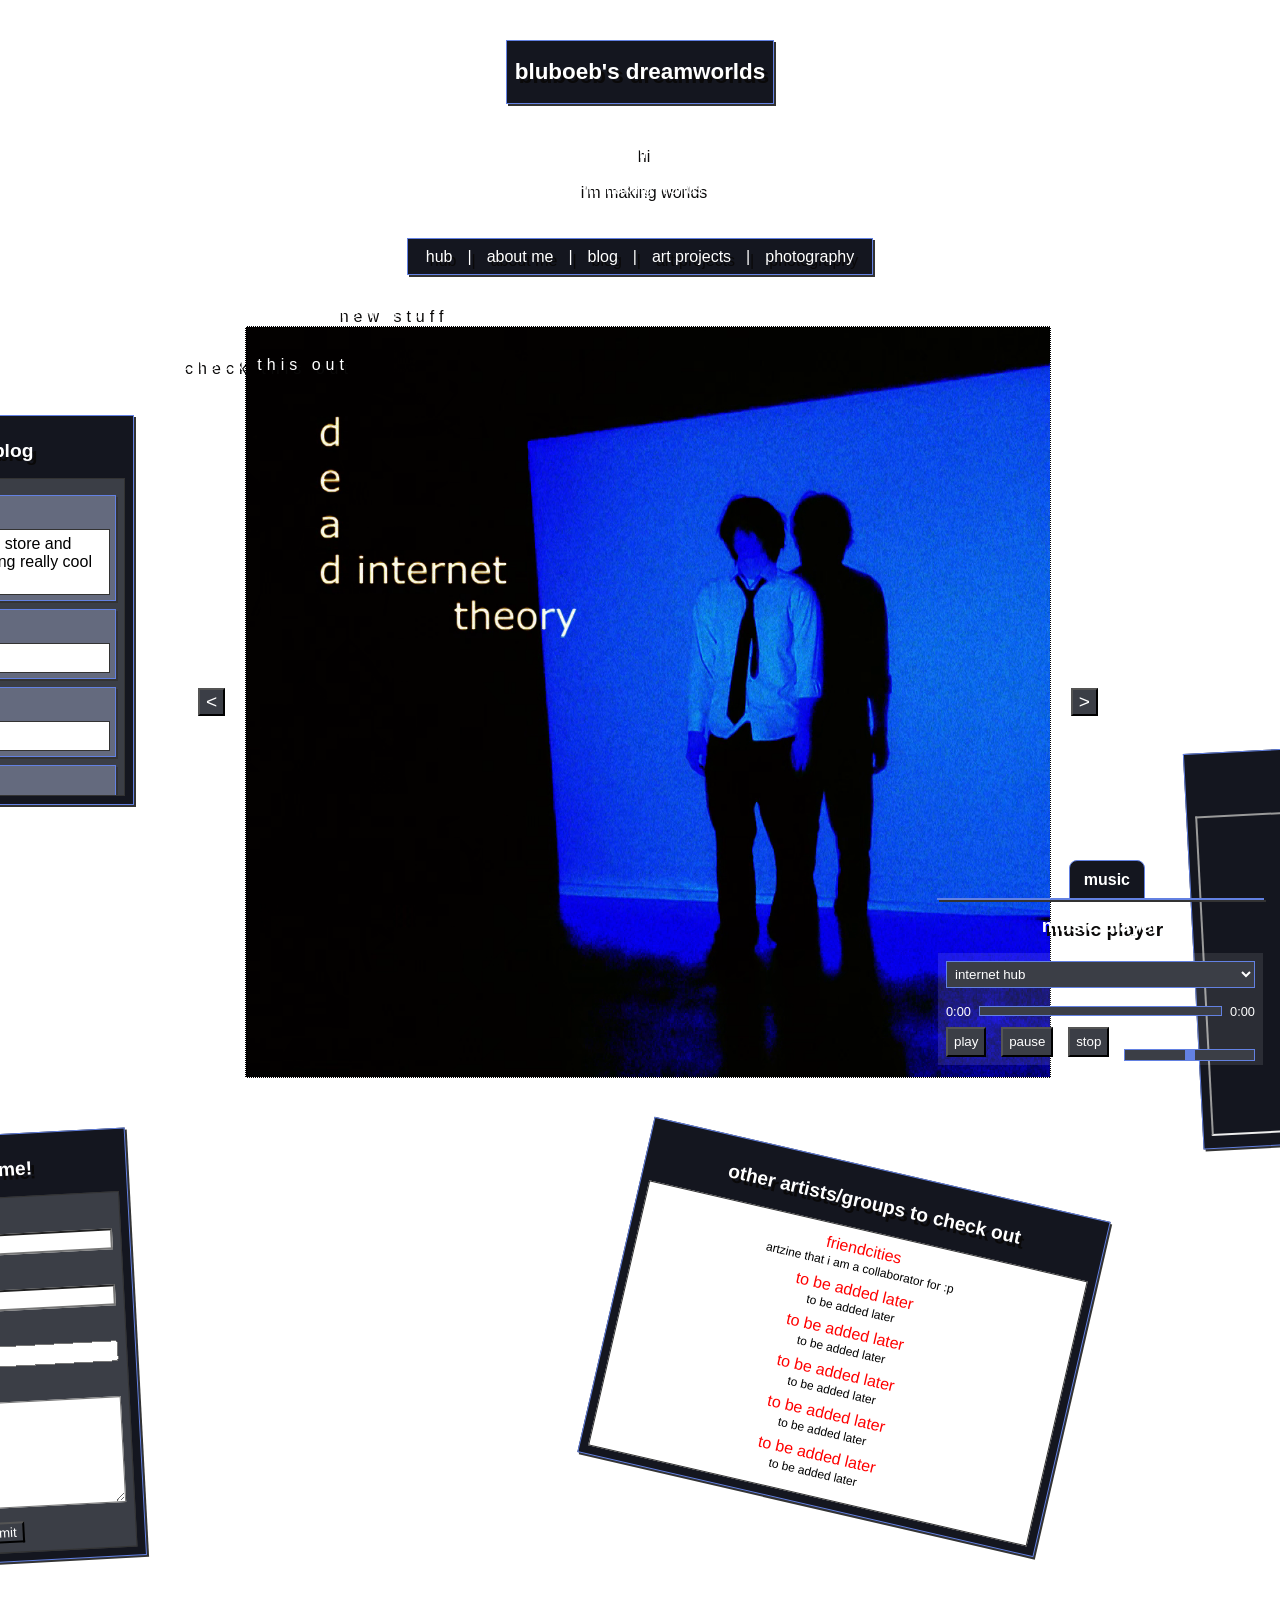
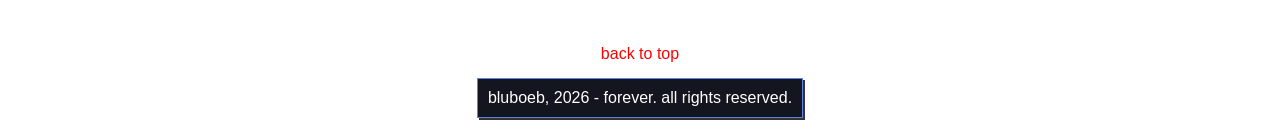
==== index.html @ 15909e3d "initial commit" ====
<!doctype html>
<html lang="en">
    <head>
        <meta charset="utf-8">  
        <meta name="viewport" content="width=device-width,initial-scale=1.0">
        <title>bluboeb's dreamworlds</title>
        <link rel="stylesheet" href="hub.css">
        <script src="https://iframe.chat/scripts/main.min.js"></script>
        <script src="backgrounds.js"></script>
        <script src="musicplayer.js"></script>
        <script src="carousel.js"></script>
    </head>
    <body>
        <header class="simplecontainer">
            <a href="index.html">
                <h1>bluboeb's dreamworlds</h1>
            </a>
        </header>

        <p class="text">
            hi<br><br>
            i'm making worlds
        </p>

        <nav class="simplecontainer">
            <ul>
                <li><a href="index.html">hub</a></li>
                <li>|</li>
                <li><a href="aboutme.html">about me</a></li>
                <li>|</li>
                <li><a href="blog.html">blog</a></li>
                <li>|</li>
                <li><a href="artprojects.html">art projects</a></li>
                <li>|</li>
                <li><a href="photography.html">photography</a></li>
            </ul>
        </nav>

        <main>

            <section id="microblog" class="simplecontainer">
                <h2>microblog</h2>
                <div id="posts" class="content">
                    <div class="entry">
                        <p class="date"">03-26-26</p>
                        <p class="entrycontent">today i went to the store and found out something really cool :)</p>
                    </div>
                    <div class="entry">
                        <p class="date"">03-26-26</p>
                        <p class="entrycontent">i'm making worlds</p>
                    </div>
                    <div class="entry">
                        <p class="date"">03-26-26</p>
                        <p class="entrycontent">i'm making worlds</p>
                    </div>
                    <div class="entry">
                        <p class="date"">03-26-26</p>
                        <p class="entrycontent">i'm making worlds</p>
                    </div>
                    <div class="entry">
                        <p class="date"">03-26-26</p>
                        <p class="entrycontent">i'm making worlds</p>
                    </div>
                </div>
            </section>

            <p id="announcementtext1" class="text announcementtext">new stuff</p>
            <p id="announcementtext2" class="text announcementtext">check this out</p>

            <section id="announcements">
                <button id="slideLeft" class="arrow"><</button>
                <div id="carousel" class="poster">
                    <a href="https://youtu.be/CR_JFgO11Qw" target="_blank" rel="noopener noreferrer"><img id="dit" class="slide" src="assets/carousel/dit.png"></a>
                    <a href="https://distrokid.com/hyperfollow/crownorthrailwaystation/barren-desert-concrete-spires" target="_blank" rel="noopener noreferrer"><img id="bdcs" class="slide" src="assets/carousel/bdcs.jpg"></a>
                </div>
                <button id="slideRight" class="arrow">></button>
            </section>

            <section id="comments" class="simplecontainer">
                <h2>comments</h2>
                <div id="content">
                    <script>
                        chattable.initialize({
                            stylesheet: "chattable.css"
                        });
                    </script>
                    <iframe title="chat" src="https://iframe.chat/embed?chat=bluboebchatsitesupersecretchat" id="chattable"></iframe>

                </div>
            </section>

            <section id="contact" class="simplecontainer">
                <h2>contact me!</h2>
                <div class="content">
                    <form id="contactform" method="post" action="#">
                        <label for="name">name:</label>
                        <input type="text" id="name" name="name" required>

                        <label for="email">email:</label>
                        <input type="email" id="email" name="email" required>

                        <label for="website">website:</label>
                        <input type="url" id="website" name="website">

                        <label for="message">message:</label>
                        <textarea id="message" name="message" rows="2" cols="30" required></textarea>

                        <input type="submit" value="submit">
                    </form>
                </div>
            </section>

            <section id="recommendations" class="simplecontainer">
                <h2>other artists/groups to check out</h2>
                <div class="content">
                    <ul>
                        <li><a href="https://friendcities.art/">friendcities</a></li>
                        <p>artzine that i am a collaborator for :p</p>
                        <li><a href="https://friendcities.art/">to be added later</a></li>
                        <p>to be added later</p>
                        <li><a href="https://friendcities.art/">to be added later</a></li>
                        <p>to be added later</p>
                        <li><a href="https://friendcities.art/">to be added later</a></li>
                        <p>to be added later</p>
                        <li><a href="https://friendcities.art/">to be added later</a></li>
                        <p>to be added later</p>
                        <li><a href="https://friendcities.art/">to be added later</a></li>
                        <p>to be added later</p>
                    </ul>
                </div>
            </section>
        </main>

        <input type="checkbox" id="musicToggle" hidden>
        <label for="musicToggle" id="musicplayer-tab">music</label>

        <section id="musicplayer">
            <h2>music player</h2>
            <div id="content"> 
                <audio id="audio" preload="metadata" tabindex="none"></audio>
                <select id="songSelect">
                    <option value="">select a song</option>
                </select>
                <div id="time-container">
                    <span id="currentTime">0:00</span>
                    <div id="progress-bar"><div id="progress-fill"></div></div>
                    <span id="totalTime">0:00</span>
                </div>
                <div id="player">
                    <button id="play" type="button">play</button>
                    <button id="pause" type="button">pause</button>
                    <button id="stop" type="button">stop</button>
                    <div id="volume-container">
                        <label for="volume">volume</label>
                        <input type="range" id="volume" min="0" max="100" value="50">
                    </div>
                </div>
            </div>  
        </section>

        <footer>
            <a href="#top">back to top</a>
            <section id="footer-content" class="simplecontainer">
                bluboeb, 2026 - forever. all rights reserved.<br>
            </section>
        </footer>
    </body>
</html>
---- hub.css ----
/* ======= general ======= */
body {
    font-family: MS Gothic, WinXP, Tahoma, sans-serif;
    background-image: url('assets/images/woods.jpg');
    background-size: cover;
    background-attachment: fixed;
}

main {
    display: grid;
    width: 100%;
    grid-template-columns: 400px 900px 400px;
    grid-template-rows: 500px 300px 500px;
    column-gap: 3px;
    row-gap: 10px;
    justify-content: center;
    margin: 0 auto;
}

h1 {
    color: #FFF;
    text-align: center;
    text-shadow: 4px 4px #0a0909;
    font-size: 1.4em;
}

h2 {
    color: #FFF;
    text-align: center;
    text-shadow: 4px 4px #0a0909;
    font-size: 1.2em;
}

a {
    text-decoration: none;
    color: #ff0000;
}

input[type="text"],
input[type="email"],
input[type="url"],
textarea  {
    font-family: MS Gothic, WinXP, Tahoma, sans-serif;
}

input[type="submit"], button {
    background: #3b3e46;
    color: #fff;
    font-family: MS Gothic, WinXP, Tahoma, sans-serif;
}

input[type=range] {
    -webkit-appearance: none;
    background-color: #6381e2;
    margin: 10px 0;
    width: 100%;
}

input[type=range]::-webkit-slider-thumb {
    -webkit-appearance: none;
    background: #6381e2;
    height: 10px;
    width: 10px;
}

.text {
    color: #FFF;
    text-align: center;
    text-shadow: 4px 4px #0a0909;
}

/* width */
::-webkit-scrollbar {
  width: 8px;
}

/* Track */
::-webkit-scrollbar-track {
  background: #202127;
}

/* Handle */
::-webkit-scrollbar-thumb {
  background: #41558b;
}

/* Handle on hover */
::-webkit-scrollbar-thumb:hover {
  background: #2e468a;
}

/* ======= header/footer ======= */

header {
    width: fit-content;
    text-align: center;
    margin: 40px auto;
}

nav {
    padding: 10px;
    width: fit-content;
    margin: 40px auto;
}

nav ul {
    list-style-type: none;
    padding-left: 0;
    margin: 0;
    display: flex;
    flex-direction: row;
    flex-wrap: nowrap;
    justify-content: space-around;
}

nav li, nav a {
    text-shadow: 4px 4px #0a0909;
    padding: 5px;
    color:#fff;
}

footer {
    text-align: center;
    width: fit-content;
    margin: 10px auto;   
    color: #fff;
}

/* ======= containers ======= */

.simplecontainer {
    border: 1px solid #6381e2;
    box-shadow: 2px 2px #333;
    padding: 0.2em 0.5em;
    background-color: rgb(20, 22, 31);
    height: fit-content;
}

.content {
    border: 1px solid #333;
    padding: 0.5em;
    background-color: #3b3e46;
}

/* ======= microblog ======= */
.entry {
    font-size: 1em;
    border: 1px solid #6381e2;
    box-shadow: 2px 2px #333;
    padding: 5px 5px;
    margin: 0.5em 0;
    background-color: #646a7e;
}

.date {
    color: #ffffff;
    text-shadow: 4px 4px #0a0909;
    margin: 5px 5px 5px 5px;
    text-align: left;
}

.entrycontent {
    font-size: 1em;
    border: 1px solid #333;
    padding: 5px 5px;
    background-color: #ffffff;
    margin: 0;
}

#microblog {
    width: 275px;
    margin: 0 auto;
    padding: 8px;
    grid-column: 1 / 2;
    grid-row: 1 / 2;
    margin-top: 100px;
}

#posts {
    overflow-y: scroll;
    overflow-x: hidden;
    height: 300px;
}

/* ======= announcement ======= */

.arrow {
    font-size: 1.2em;
    color: #fff;
    user-select: none;  
    background: #3b3e46;
    display: inline-flex;
    align-items: center;
    justify-content: center;
    height: fit-content;
    margin: auto;
}

.arrow:focus {
    outline: none;
}

.slide {
    position: absolute;
    top: 0;
    left: 0;
    width: 100%;
    height: 100%;
    object-fit: cover;
    opacity: 0;
    transition: opacity 0.5s ease;
    pointer-events: none;
}

.slide.active {
    opacity: 1;
    pointer-events: auto;
}

#dit {
    object-fit: cover;
    object-position: -75px;
}

#announcements {
    display: flex;
    flex-direction: row;
    align-items: center;
    justify-content: center;
    gap: 20px;
    width: 100%;
    max-width: 900px;
    margin: 0 auto;
    margin-top: 275px;
    padding: 8px;
    grid-column: 2;
    grid-row: 1;
}

#carousel {
    width: 850px;
    margin: 0 auto;
    overflow: hidden;
    background-color:#040405;
    height: 750px;
    border: 1px dotted #fff;
    /* box-shadow: 1px 1px #fff; */
    position: relative;
}

.announcementtext {
    grid-column: 2;
    grid-row: 1;
    z-index: 1;
    text-align: left;
    margin: auto;
    letter-spacing: 5px;
}

#announcementtext1 {
    position: relative;
    right: 250px;
    bottom: 252px;
}

#announcementtext2 {
    position: relative;
    right: 375px;
    bottom: 200px;
}
/* ======= comments ======= */
#comments {
    position: relative;
    bottom: 80px;
    grid-column: 3;
    grid-row: 2;
    width: fit-content;
    margin: 0 auto;
    padding: 8px;
    margin-left: 100px;
    transform: rotate(-3deg);
}

#chattable {
    width: fit-content;
    height: 300px;
    margin: 0 auto;
    padding: 8px;
}

/* ======= contact ======= */
#contact {
    grid-column: 1;
    grid-row: 3;
    transform: rotate(-3deg);
    width: fit-content;
    margin: 0 auto;
    padding: 8px;
}

#contactform {
    display: grid;
    grid-template-columns: 1fr;
    gap: 0.35em 0;
    align-items: start;
    width: fit-content;
    margin: 0 auto;
    color: #fff;
}

#contactform * {
    margin: 0.1em 0;
}

#contactform textarea {
    min-height: 100px;
    max-height: 500px;
    min-width: fit-content;
    max-width: fit-content;
}

#contactform input[type="text"],
#contactform input[type="email"],
#contactform textarea {
    background-color: #ffffff;
}

#contactform input[type="submit"] {
    justify-self: center;
    margin-top: 0.5em;
}

/* ======= recommendations ======= */
#recommendations {
    transform: rotate(13deg);
    width: 450px;
    grid-column: 2;
    grid-row: 3;
    margin: 30px auto auto 420px;
    padding: 8px;
}

#recommendations li, #recommendations ul {
    list-style-type: none;
    margin: 2px;
    padding-left: 0;
    text-align: center;
}

#recommendations p {
    font-size: 12px;
    margin: 0;
    margin-bottom: 8px;;
}

#recommendations .content {
    background-color: #fff;
}

#footer-content {
    padding: 10px;
    margin: 15px;
}



/* ======= music player ======= */

#musicplayer-tab {
    position: fixed;
    right: 135px;
    bottom: 0;
    z-index: 100;
    cursor: pointer;
    padding: 10px 14px;
    border-radius: 8px 8px 0 0;
    background: rgb(20, 22, 31);
    border: 1px solid #6381e2;
    color: #fff;
    font-weight: 700;
    transition: bottom 0.3s ease;
}

#musicToggle:checked ~ #musicplayer {
    max-height: 160px;
    pointer-events: auto;
}

#musicToggle:checked ~ #musicplayer-tab {
    bottom: 160px;
}

#musicplayer {
    position: fixed;
    right: 16px;
    bottom: 0;
    width: 325px;
    max-height: 0;
    transition: max-height 0.3s ease;
    background: rgba(20, 22, 31);
    border: 1px solid #6381e2;
    box-shadow: 2px 2px #333;
    z-index: 100;
    pointer-events: none;
}

#musicplayer #content {
    padding: 8px;
    background: rgba(255, 255, 255, 0.1);
}

#songSelect {
    width: 100%;
    margin-bottom: 8px;
    background: #3b3e46;
    color: #fff;
    border: 1px solid #6381e2;
    padding: 4px;
    font-family: MS Gothic, WinXP, Tahoma, sans-serif;
}

#progress-bar {
    flex: 1;
    margin: 0 8px;
    height: 8px;
    background: #3b3e46;
    border: 1px solid #6381e2;
    position: relative;
    cursor: pointer;
}

#progress-fill {
    height: 100%;
    background: #6381e2;
    width: 0%;
    transition: width 0.1s ease;
}

#time-container {
    display: flex;
    justify-content: space-between;
    align-items: center;
    margin: 8px 0;
}

#currentTime, #totalTime {
    color: #fff;
    font-size: 0.8em;
    white-space: nowrap;
}

#timeDisplay {
    text-align: center;
    color: #fff;
    font-size: 0.8em;
    margin-top: 4px;
}

#volume {
    width: fit-content;
    margin: 8px 0;
    background: #3b3e46;
    border: 1px solid #6381e2;
}

#player {
    display: flex;
    flex-flow: row;
    justify-content: space-between;
    height: 30px;
}

#volume-container {
    display: flex;
    flex-direction: column;
    justify-content: space-evenly;
}

#volume-container label{
    color: white;
    font-size: 12px;
}
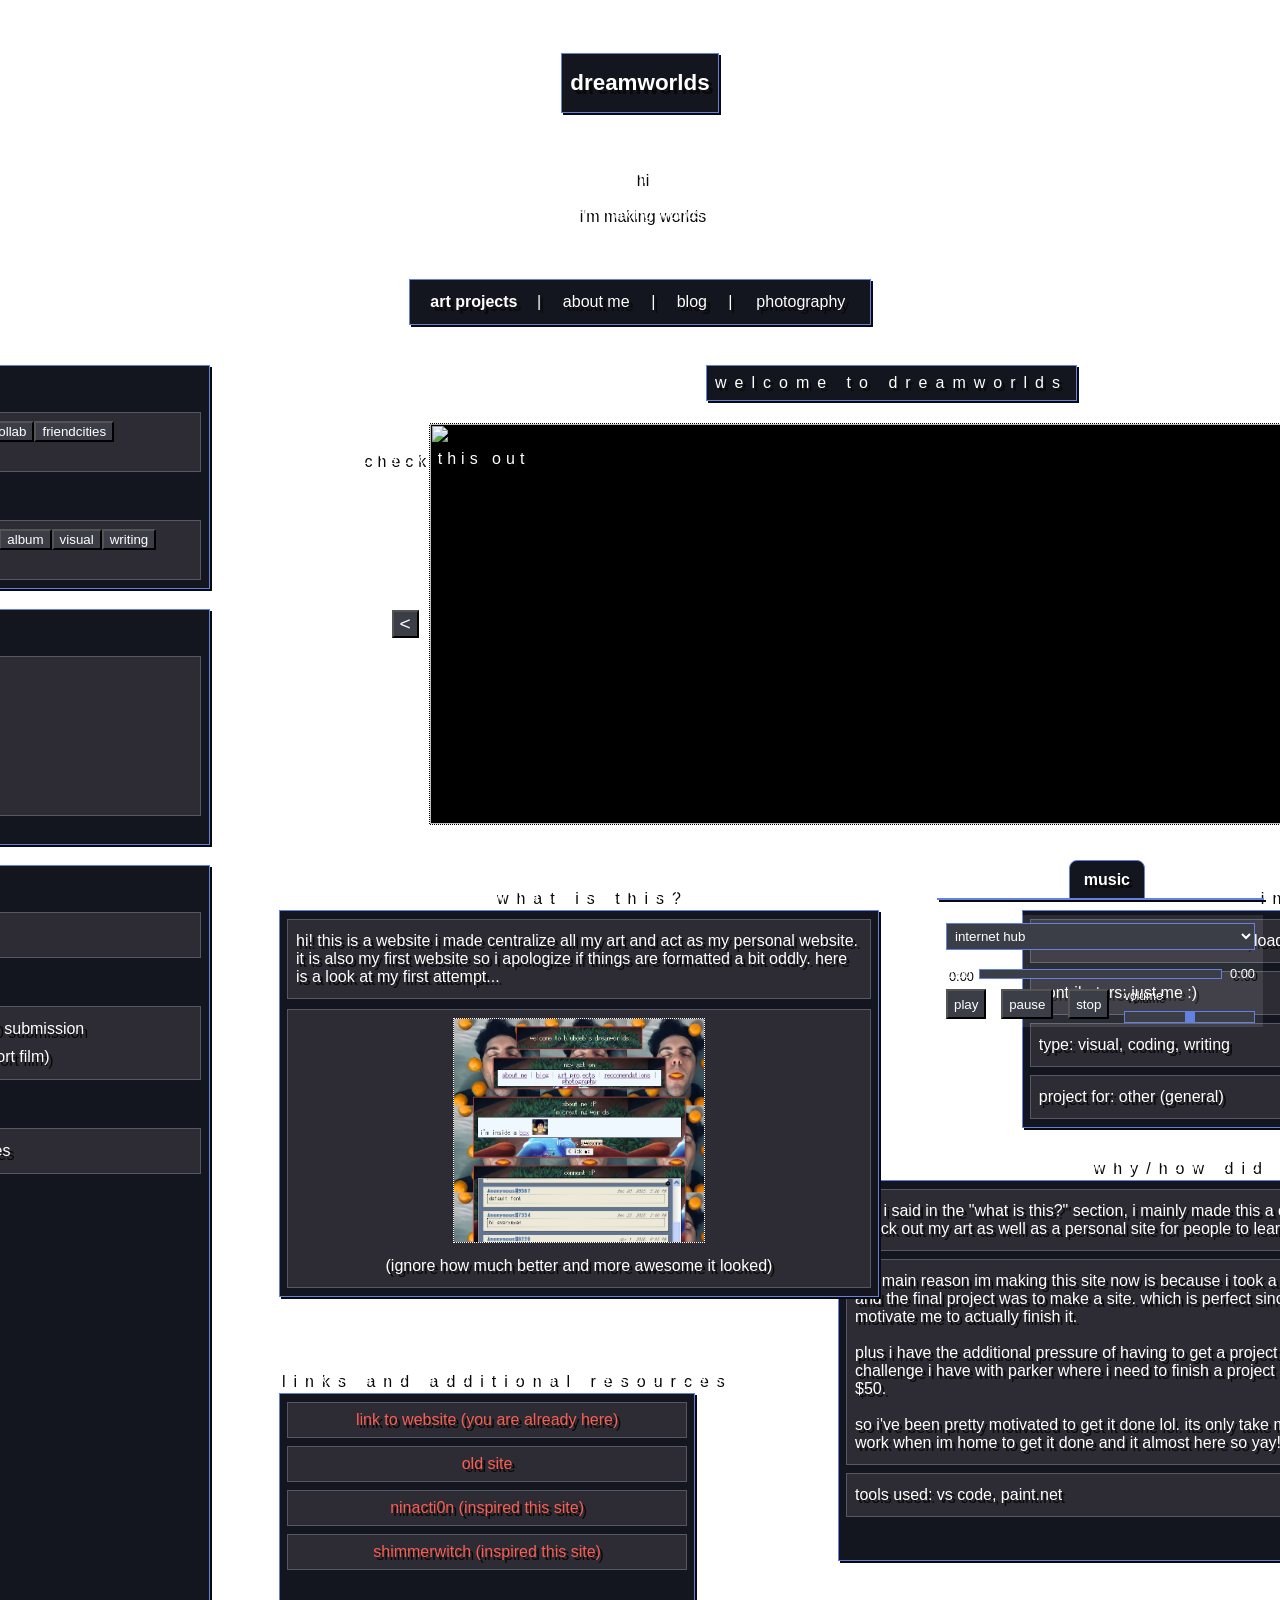
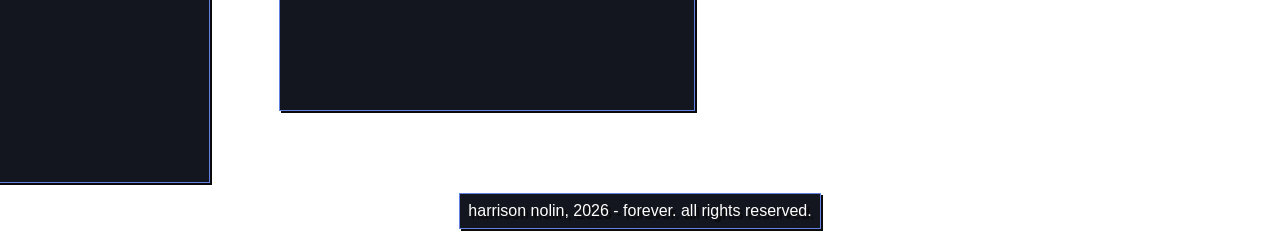
==== commit 676a4745: "finished website" ====
--- a/index.html
+++ b/index.html
@@ -3,19 +3,25 @@
     <head>
         <meta charset="utf-8">  
         <meta name="viewport" content="width=device-width,initial-scale=1.0">
-        <title>bluboeb's dreamworlds</title>
-        <link rel="stylesheet" href="hub.css">
+        <meta name="description" content="welcome to dreamworlds, this page shows off the art projects of harrison nolin">
+        <title>welcome to dreamworlds</title>
+        <link rel="stylesheet" href="general.css">
+        <link rel="stylesheet" href="artprojects.css">
+        <link rel="icon" type="image/png" href="assets/icons/ghslbrighticon.png">
         <script src="https://iframe.chat/scripts/main.min.js"></script>
+        <script src="musicplayer.js"></script>
         <script src="backgrounds.js"></script>
-        <script src="musicplayer.js"></script>
+        <script src="artprojects.js"></script>
         <script src="carousel.js"></script>
+        <script src="openphoto.js"></script>
     </head>
     <body>
-        <header class="simplecontainer">
-            <a href="index.html">
-                <h1>bluboeb's dreamworlds</h1>
-            </a>
-        </header>
+        <a class="headeranchor" href="index.html">
+            <header class="simplecontainer">
+            
+                <h1>dreamworlds</h1>
+            </header>
+        </a>
 
         <p class="text">
             hi<br><br>
@@ -23,119 +29,1083 @@
         </p>
 
         <nav class="simplecontainer">
-            <ul>
-                <li><a href="index.html">hub</a></li>
+            <ul class="linklist">
+                <li><a href="index.html" data-text="art projects"><span class="bold">art projects</span></a></li>
                 <li>|</li>
-                <li><a href="aboutme.html">about me</a></li>
+                <li><a href="aboutme.html" data-text="about me">about me</a></li>
                 <li>|</li>
-                <li><a href="blog.html">blog</a></li>
+                <li><a href="blog.html" data-text="blog">blog</a></li>
                 <li>|</li>
-                <li><a href="artprojects.html">art projects</a></li>
-                <li>|</li>
-                <li><a href="photography.html">photography</a></li>
+                <li><a href="photography.html" data-text="photography">photography</a></li>
             </ul>
         </nav>
 
         <main>
-
-            <section id="microblog" class="simplecontainer">
-                <h2>microblog</h2>
-                <div id="posts" class="content">
-                    <div class="entry">
-                        <p class="date"">03-26-26</p>
-                        <p class="entrycontent">today i went to the store and found out something really cool :)</p>
+            <section id="optionsbar">
+                <section id="filter" class="simplecontainer">
+                    <p>project for:</p>
+                    <div id="projectoptions" class="content buttons">
+                        <button class="project" data-tag="allprojects">all</button>
+                        <button class="project" data-tag="ghsl">greyhillstarslie</button>
+                        <button class="project" data-tag="b43ey">b43ey</button>
+                        <button class="project" data-tag="parkercollab">parker collab</button>
+                        <button class="project" data-tag="friendcities">friendcities</button>
+                        <button class="project" data-tag="cnrs">crow north railway station</button>
+                        <button class="project" data-tag="otherproject">other</button>
                     </div>
-                    <div class="entry">
-                        <p class="date"">03-26-26</p>
-                        <p class="entrycontent">i'm making worlds</p>
+                    <p>type:</p>
+                    <div id="typeoptions" class="content buttons">
+                        <button class="type" data-tag="alltypes">all</button>
+                        <button class="type" data-tag="film">film</button>
+                        <button class="type" data-tag="music">music</button>
+                        <button class="type" data-tag="collaboration">collaboration</button>
+                        <button class="type" data-tag="ep">ep</button>
+                        <button class="type" data-tag="album">album</button>
+                        <button class="type" data-tag="visual">visual</button> 
+                        <button class="type" data-tag="writing">writing</button>
+                        <button class="type" data-tag="coding">coding</button>
+                        <button class="type" data-tag="othertype">other</button>
                     </div>
-                    <div class="entry">
-                        <p class="date"">03-26-26</p>
-                        <p class="entrycontent">i'm making worlds</p>
+                </section>
+
+                <nav id="generalprojects" class="simplecontainer">
+                    <p>current projects</p>
+                    <div id="currentprojects" class="content topdown">
+                        <a class="nav-link" data-target="ghsl">greyhillstarslie</a>
+                        <a class="nav-link" data-target="b43ey">b43ey</a>
+                        <a class="nav-link" data-target="parkercollab"">parker collab</a>
+                        <a class="nav-link" data-target="friendcities"">friendcities</a>
                     </div>
-                    <div class="entry">
-                        <p class="date"">03-26-26</p>
-                        <p class="entrycontent">i'm making worlds</p>
+                </nav>
+
+                <nav id="art" class="simplecontainer">
+                    <p>2026</p>
+                    <div id="2026" class="content topdown">
+                        <!-- not released yet
+                        <a class="nav-link" data-target="2026usfsf" data-project="parkercollab" data-type="film,collaboration">april: untitled science fiction short film</a>
+                        -->
+                        <a class="nav-link" data-target="2026website" data-project="otherproject" data-type="coding,visual,writing">april: website</a>
                     </div>
-                    <div class="entry">
-                        <p class="date"">03-26-26</p>
-                        <p class="entrycontent">i'm making worlds</p>
+
+                    <p>2025</p>
+                    <div id="2025" class="content topdown">
+                        <a class="nav-link" data-target="2025fc10" data-project="friendcities" data-type="visual,writing">december: friendcities volume 10 submission</a>
+                        <a class="nav-link" data-target="2025dit" data-project="parkercollab,dit" data-type="film,collaboration">october: dead internet theory (short film)</a>
                     </div>
-                </div>
+
+                    <p>2024</p>
+                    <div id="2024" class="content topdown">
+                        <a class="nav-link" data-target="2024bdcs" data-project="cnrs" data-type="music,album">july: barren desert, concrete spires</a>   
+                    </div>
+                </nav>
             </section>
 
-            <p id="announcementtext1" class="text announcementtext">new stuff</p>
-            <p id="announcementtext2" class="text announcementtext">check this out</p>
-
-            <section id="announcements">
-                <button id="slideLeft" class="arrow"><</button>
-                <div id="carousel" class="poster">
-                    <a href="https://youtu.be/CR_JFgO11Qw" target="_blank" rel="noopener noreferrer"><img id="dit" class="slide" src="assets/carousel/dit.png"></a>
-                    <a href="https://distrokid.com/hyperfollow/crownorthrailwaystation/barren-desert-concrete-spires" target="_blank" rel="noopener noreferrer"><img id="bdcs" class="slide" src="assets/carousel/bdcs.jpg"></a>
-                </div>
-                <button id="slideRight" class="arrow">></button>
+            <!--start of project pages-->
+
+            
+
+            <section id="ghsl" class="projectdisplay">
+                <div class="miniheader">
+                    <h2 class="title simplecontainer">greyhillstarslie</h2>
+                    <div class="announcements" data-carousel="ghsl">
+                        <button class="slideLeft arrow"><</button>
+                        <div class="carousel poster">
+                            <img src="assets/images/ghslbig.jpg" alt="greyhillstarslie image" class="slide content-image photoopen" onclick="openPhoto(this)">
+                            <img src="photogallery\compressed\DSC01029-compressed.jpg" alt="field" class="slide content-image photoopen" onclick="openPhoto(this)">
+                            <img src="photogallery\compressed\DSC01368-compressed.jpg" alt="field" class="slide content-image photoopen" onclick="openPhoto(this)">
+                            <img src="photogallery\compressed\DSC08170 edit-compressed.jpg" alt="field" class="slide content-image photoopen" onclick="openPhoto(this)">
+                            <img src="photogallery\compressed\DSC01719-compressed.jpg" alt="field" class="slide content-image photoopen" onclick="openPhoto(this)">
+                            <img src="photogallery\compressed\DSC08186 edit-compressed.jpg" alt="field" class="slide content-image photoopen" onclick="openPhoto(this)">
+                            <img src="photogallery\compressed\DSC01155-compressed.jpg" alt="field" class="slide content-image photoopen" onclick="openPhoto(this)">
+                            <img src="photogallery\compressed\DSC01093-compressed.jpg" alt="field" class="slide content-image photoopen" onclick="openPhoto(this)">
+                        
+                        </div>
+                        <button class="slideRight arrow">></button>
+                    </div>
+                </div>
+                <div class="minimain">
+
+
+                    <div class="description">
+                        <h2>what is this?</h2>
+                        <div class="description-container simplecontainer">
+                            <div class="content">
+                                <p>
+                                    this is my current *main* project. mainly its a music project 
+                                    (for which i plan to make at least one album for) 
+                                    but i also plan to create a short film based on the ideas of the project 
+                                    (similar to that of the dead internet theory short film)
+                                </p> 
+                            </div>
+                            <div class="content left">
+                                <p>
+                                    the major themes of the project is infinity vs intimacy 
+                                    in the context of a coming of age story. 
+                                </p> 
+                            </div>
+                            <div class="content left">
+                                <p class="center">art that inspires ghsl</p> 
+                                <ul class="three-column">
+                                    <li>night in the woods</li>
+                                    <li>outer wilds</li>
+                                    <li>donnie darko</li>
+                                    <li>car seat headrest</li>
+                                    <li>asteroid city</li>
+                                    <li>the microphones</li>
+                                    <li>serial experiments lain</li>
+                                </ul>
+                            </div>
+                        </div>
+                    </div>  
+
+                    <div class="info">
+                        <h2>info</h2>
+                        <div class="info-container simplecontainer">
+                            <div class="content">
+                                <p>
+                                    dates: 2023 - current
+                                </p>
+                            </div>
+                            <div class="content">
+                                <p>
+                                    contributors: just me (and lindsey for the blue stars image)                                  
+                                </p>
+                            </div>
+                            <div class="content">
+                                <p>
+                                    project types: music, film, writing, visual                           
+                                </p>
+                            </div>
+                        </div>
+                    </div> 
+                    
+                    <div class="why overlap">
+                        <h2>why/how did you make this?</h2>
+                        <div class="why-container simplecontainer">
+                            <div class="content">
+                                <p>
+                                    i am mainly making this to process my feeling on growing older and reconciling with the
+                                    whole slyvia plath fig tree metaphor. but thats more of a symptom of the greater 
+                                    theme of my work of trying to reconcile everything outside of you against yourself.
+                                </p>
+                                <p>
+                                    i also wanted to make a project that was a bit more representative of me instead of 
+                                    a world i created that i wanted to share. this project is much more personal and 
+                                    autobiographical than other things i have worked on.
+                                </p>
+                            </div>   
+                            <div class="content">
+                                <p>
+                                    for the album im currently studying other artists and making songs without expectations 
+                                    so i can get to the skill level necessary to make the album.
+                                </p>
+                                <p>
+                                    for the short film, i plan on recording it exclusively using webcams over the course
+                                    of a couple months to a year. i had to get a second phone (a prepaid one for $30) to do this, 
+                                    which was fun to set up. once i have enough footage i'll edit it all together in a style similar
+                                    to dog star man (but with sound design).
+                                </p>
+
+                            </div> 
+                            <div class="content">
+                                <p>
+                                    tools used: fl studio, ableton live, premiere pro, obs                                  
+                                </p>
+                            </div>
+                        </div>
+                    </div>  
+
+                    <div class="links">
+                        <h2>links and additional resources</h2>
+                        <div class="links-container simplecontainer">
+                            <div class="content">
+                                <a href="photography.html" data-text="my website" target="_blank">photo gallery (images that inspire ghsl)</a>
+                            </div>
+                        </div>
+                    </div>    
+                </div>
             </section>
 
-            <section id="comments" class="simplecontainer">
-                <h2>comments</h2>
-                <div id="content">
-                    <script>
-                        chattable.initialize({
-                            stylesheet: "chattable.css"
-                        });
-                    </script>
-                    <iframe title="chat" src="https://iframe.chat/embed?chat=bluboebchatsitesupersecretchat" id="chattable"></iframe>
-
+            <section id="b43ey" class="projectdisplay">
+                <div class="miniheader">
+                    <h2 class="title simplecontainer">b43ey</h2>
+                    <img src="assets/images/dit.jpg" alt="clouds in the sky" class="hero photoopen" onclick="openPhoto(this)">
+                </div>
+                <div class="minimain">
+
+
+                    <div class="description">
+                        <h2>what is this?</h2>
+                        <div class="description-container simplecontainer">
+                            <div class="content">
+                                <p>
+                                    b43ey is a conceptual ambient/noise music project focusing on the state of being
+                                    subsumed into infinity and how our consciousness responds to it. 
+                                </p> 
+                            </div>
+                            <div class="content left">
+                                <p>
+                                    the main project 
+                                    of b43ey, dead internet theory, depicts how the human consciousness would experience inside the internet, 
+                                    exploring the loneliness and true weight of exisiting  in a boundless, timeless reality,
+                                    left with only the remnants of the people who used to exist there
+                                </p> 
+                            </div>
+                            <div class="content left">
+                                <p class="center">art that inspires b43ey</p> 
+                                <ul class="three-column">
+                                    <li>pantheon (tv)</li>
+                                    <li>serial experiments lain</li>
+                                    <li>merzbow</li>
+                                    <li>2003 toyota corolla</li>
+                                    <li>belong (music)</li>
+                                    <li>soma</li>
+                                    <li>cowboy bebop</li>
+                                    <li>sonny boy</li>
+                                </ul>
+                            </div>
+                        </div>
+                    </div>  
+
+                    <div class="info">
+                        <h2>info</h2>
+                        <div class="info-container simplecontainer">
+                            <div class="content">
+                                <p>
+                                    dates: 2023 - current
+                                </p>
+                            </div>
+                            <div class="content">
+                                <p>
+                                    contributors: just me :)                                  
+                                </p>
+                            </div>
+                            <div class="content">
+                                <p>
+                                    project types: visual, music, film                        
+                                </p>
+                            </div>
+                        </div>
+                    </div> 
+                    
+                    <div class="why overlap">
+                        <h2>why/how did you make this?</h2>
+                        <div class="why-container simplecontainer">
+                            <div class="content">
+                                <p>
+                                    im mainly making this project as a way to explore the distinct feeling of dreams/infinite 
+                                    reality i get. it also works as a way to explore the idea of dreamworlds, which are realties
+                                    that come into existence via your cognition of them and which are defined by distinct feelings
+                                </p>
+                                <p>
+                                    i also really wanted to make an ambient music project that was less focused on songwriting
+                                    and more on the feeling that came from the texture of the sound
+                                </p>
+                            </div>   
+                            <div class="content">
+                                <p>
+                                    currently, i work by starting with a sample, live signal, or synthesizer and improvise adding
+                                    effects over it in fl studio. i then take this recording and put it into audacity where i chop and
+                                    skew the clip until i like every part of it. after i have a decent amoung of clips i structure them together
+                                </p>
+                                <p>
+                                    i'm also exploring incorporating sstv images into the music somehow to depict how the human consciousness processes (or creates)
+                                    visual information.
+                                </p>
+                            </div> 
+                            <div class="content">
+                                <p>
+                                    tools used: fl studio, ableton                               
+                                </p>
+                            </div>
+                        </div>
+                    </div>  
+
+                    <div class="links">
+                        <h2>links and additional resources</h2>
+                        <div class="links-container simplecontainer">
+                            <div class="content">
+                                <a href="index.html#2025dit" data-text="dead internet theory short film">dead internet theory short film</a>
+                            </div>
+                        </div>
+                    </div>    
                 </div>
             </section>
 
-            <section id="contact" class="simplecontainer">
-                <h2>contact me!</h2>
-                <div class="content">
-                    <form id="contactform" method="post" action="#">
-                        <label for="name">name:</label>
-                        <input type="text" id="name" name="name" required>
-
-                        <label for="email">email:</label>
-                        <input type="email" id="email" name="email" required>
-
-                        <label for="website">website:</label>
-                        <input type="url" id="website" name="website">
-
-                        <label for="message">message:</label>
-                        <textarea id="message" name="message" rows="2" cols="30" required></textarea>
-
-                        <input type="submit" value="submit">
-                    </form>
+            <section id="parkercollab" class="projectdisplay">
+                <div class="miniheader">
+                    <h2 class="title simplecontainer">parker collab</h2>
+                    <img src="assets/images/parkercollab.png" alt="frame from short film we did" class="hero photoopen" onclick="openPhoto(this)">
+                </div>
+                <div class="minimain">
+
+
+                    <div class="description">
+                        <h2>what is this?</h2>
+                        <div class="description-container simplecontainer">
+                            <div class="content">
+                                <p>
+                                    this project encapsulates pretty much everything me and parker work on together 
+                                    as the main goal of these projects is collaboration rather than a larger conceptual
+                                    idea like my other projects.
+                                </p> 
+                            </div>
+                            <div class="content left">
+                                <p>
+                                    this collaboration originally started after parker worked as the lead actor in 
+                                    dead internet theory (short film).  since then we have worked on another short film
+                                    and have attempted to write some songs (not much progress yet though).
+                                </p> 
+                            </div>
+                        </div>
+                    </div>  
+
+                    <div class="info">
+                        <h2>info</h2>
+                        <div class="info-container simplecontainer">
+                            <div class="content">
+                                <p>
+                                    dates: 2025 - current
+                                </p>
+                            </div>
+                            <div class="content">
+                                <p>
+                                    contributors: harrison, parker                               
+                                </p>
+                            </div>
+                            <div class="content">
+                                <p>
+                                    project types: music, film, collaboration                        
+                                </p>
+                            </div>
+                        </div>
+                    </div> 
+                    
+                    <div class="why overlap">
+                        <h2>why/how did you make this?</h2>
+                        <div class="why-container simplecontainer">
+                            <div class="content">
+                                <p>
+                                    most of the art ive created has been a solo endeavor for one reason or another so 
+                                    its been very rewarding as well as challenging to do collaborative work. 
+                                </p>
+                            </div>   
+                            <div class="content">
+                                <p>
+                                    we've tried a bunch of different strategies for collaboration but for right now
+                                    we usually have one person take the creative lead and have the other offer
+                                    support to that idea.
+                                </p>
+                                <p>
+                                    we also typically work on time constraints since we live pretty far 
+                                    apart for the majority of the year which ensures that the projects get done
+                                    and don't get stuck in development hell.
+                                </p>
+                            </div> 
+                            <div class="content">
+                                <p>
+                                    tools used: fl studio, premiere pro, teamwork :)                             
+                                </p>
+                            </div>
+                        </div>
+                    </div>  
+
+                    <div class="links">
+                        <h2>links and additional resources</h2>
+                        <div class="links-container simplecontainer">
+                            <div class="content">
+                                <a href="index.html#2025dit" data-text="dead internet theory short film">dead internet theory short film</a>
+                            </div>
+                        </div>
+                    </div>    
                 </div>
             </section>
 
-            <section id="recommendations" class="simplecontainer">
-                <h2>other artists/groups to check out</h2>
-                <div class="content">
-                    <ul>
-                        <li><a href="https://friendcities.art/">friendcities</a></li>
-                        <p>artzine that i am a collaborator for :p</p>
-                        <li><a href="https://friendcities.art/">to be added later</a></li>
-                        <p>to be added later</p>
-                        <li><a href="https://friendcities.art/">to be added later</a></li>
-                        <p>to be added later</p>
-                        <li><a href="https://friendcities.art/">to be added later</a></li>
-                        <p>to be added later</p>
-                        <li><a href="https://friendcities.art/">to be added later</a></li>
-                        <p>to be added later</p>
-                        <li><a href="https://friendcities.art/">to be added later</a></li>
-                        <p>to be added later</p>
-                    </ul>
-                </div>
+            <section id="friendcities" class="projectdisplay">
+                <div class="miniheader">
+                    <h2 class="title simplecontainer">friendcities</h2>
+                    <img src="assets/images/friendcities.png" alt="friendcities logo" class="hero">
+                </div>
+                <div class="minimain">
+
+                    <div class="description">
+                        <h2>what is this?</h2>
+                        <div class="description-container simplecontainer">
+                            <div class="content">
+                                <p>
+                                    friendcities is an arizona-based art magazine that celebrates art and community that i joined in late 2025
+                                </p> 
+                            </div>
+                            <div class="content left">
+                                <p>
+                                    i mainly contribute photography and some writing to the volumes but the zine also has articles, videos, and interviews to check out as well.
+                                </p> 
+                            </div>
+                            <div class="content">
+                                projects ive done with friendcities
+                                <table id="fctable">
+                                    <tr>   
+                                        <th>vol10</th>
+                                        <th>vol11</th>
+                                        <th>vol12</th>
+                                    </tr>
+                                    <tr>
+                                        <td>contributed a submission</td>
+                                        <td>attended launch party</td>
+                                        <td>tbd</td>
+                                    </tr>
+                                </table>
+                            </div>
+                        </div>
+                    </div>  
+
+                    <div class="info">
+                        <h2>info</h2>
+                        <div class="info-container simplecontainer">
+                            <div class="content">
+                                <p>
+                                    dates: 2025 - current
+                                </p>
+                            </div>
+                            <div class="content">
+                                <p>
+                                    contributors: friendcities (too many names to list)                             
+                                </p>
+                            </div>
+                            <div class="content">
+                                <p>
+                                    project types (what i contribute): visual, writing                  
+                                </p>
+                            </div>
+                        </div>
+                    </div> 
+                    
+                    <div class="why overlap">
+                        <h2>why/how did you make this?</h2>
+                        <div class="why-container simplecontainer">
+                            <div class="content">
+                                <p>
+                                    ive always wanted to be part of a greater community of artists and this has been
+                                    a great opportunity to get that experience.
+                                </p>
+                                <p>
+                                    it also forces me to get more into creating visual works besides the photos i take which
+                                    has been challenging but still fun. its also been nice to make small things that will
+                                    get seen by other people.
+                                </p>
+                            </div>   
+                            <div class="content">
+                                <p>
+                                    for the contributions i typically do, i go into paint.net and arranged photos i've taken along
+                                    with other graphics i make and mess around until it looks okay
+                                </p>
+                                <p>
+                                    i'm also planning on creating submissions for the zine with other people which will make the collaboration
+                                    element even more awesome and fun
+                                </p>
+                            </div> 
+                            <div class="content">
+                                <p>
+                                    tools used: paint.net                          
+                                </p>
+                            </div>
+                        </div>
+                    </div>  
+
+                    <div class="links">
+                        <h2>links and additional resources</h2>
+                        <div class="links-container simplecontainer">
+                            <div class="content">
+                                <a href="https://friendcities.art/" data-text="friendcities site">friendcities site</a>
+                            </div>
+                            <div class="content">
+                                <a href="https://www.instagram.com/friendcities/">friendcities instagram</a>
+                            </div>
+                        </div>
+                    </div>    
+                </div>
+            </section>
+
+            <!-- not released yet
+            <section id="2026usfsf class="projectdisplay visible">
+                
+                <div class="miniheader">
+                    <h2 class="title simplecontainer">welcome to dreamworlds</h2>                    
+                    <div class="announcements" data-carousel="website">
+                        <button class="slideLeft arrow"><</button>
+                        <div class="carousel poster">
+                            <a class="nav-link" data-target="2025dit"><img id="dit-announcment" class="slide" src="assets/carousel/dit.png"></a>
+                            <a class="nav-link" data-target="2024bdcs" data-project="cnrs"><img id="bdcs" class="slide" src="assets/carousel/bdcs.jpg"></a>
+                        </div>
+                        <button class="slideRight arrow">></button>
+                    </div>
+                </div>
+
+                <div class="minimain">
+                    
+                    <p id="announcementtext1" class="text announcementtext">new stuff</p>
+                    <p id="announcementtext2" class="text announcementtext">check this out</p>
+
+                    <div class="description">
+                        <h2>what is this?</h2>
+                        <div class="description-container simplecontainer">
+                            <div class="content">
+                                <p>
+                                    hi! this is a website i made centralize all my art and act as my personal website.  
+                                    it is also my first website so  i apologize if things are formatted a bit oddly. 
+                                    here is a look at my first attempt...
+                                </p> 
+                            </div>
+                            <div class="content">
+                                <img src="assets/contentimages/intro-site.jpg" alt="image of old website" class="content-image photoopen" onclick="openPhoto(this)">
+                                <p>(ignore how much better and more awesome it looked)</p> 
+                            </div>
+                        </div>
+                    </div>  
+
+                    <div class="info">
+                        <h2>info</h2>
+                        <div class="info-container simplecontainer">
+                            <div class="content">
+                                <p>
+                                    dates: 3/31/26 - whenever i upload this lol
+                                </p>
+                            </div>
+                            <div class="content">
+                                <p>
+                                    contributors: just me :)                                  
+                                </p>
+                            </div>
+                            <div class="content">
+                                <p>
+                                    type: visual, coding, writing                             
+                                </p>
+                            </div>
+                            <div class="content">
+                                <p>
+                                    project for: other (general)                                    
+                                </p>
+                            </div>
+                        </div>
+                    </div> 
+                    
+                    <div class="why overlap">
+                        <h2>why/how did you make this?</h2>
+                        <div class="why-container simplecontainer">
+                            <div class="content">
+                                <p>
+                                    like i said in the "what is this?" section, 
+                                    i mainly made this a one-click place for people to 
+                                    check out my art as well as a personal site for people to learn more about me. 
+                                </p>
+                            </div>   
+                            <div class="content">
+                                <p>
+                                    the main reason im making this site now is because i took a web development class for fun 
+                                    and the final project was to make a site. which is perfect since it means i have a 
+                                    deadline to motivate me to actually finish it. 
+                                </p>
+                                <p>
+                                    plus i have the additional pressure of having to get a project out each week due to this 
+                                    challenge i have with parker
+                                    where i need to finish a project every week or i have to pay him $50.
+                                </p>
+                                <p>
+                                    so i've been pretty motivated to get it done lol. its only take me about a week of 
+                                    consistent work when im home to get it done and it almost here so yay!
+                                </p>
+                            </div> 
+                            <div class="content">
+                                <p>
+                                    tools used: vs code, paint.net                                    
+                                </p>
+                            </div>
+                        </div>
+                    </div>  
+
+                    <div class="links">
+                        <h2>links and additional resources</h2>
+                        <div class="links-container simplecontainer">
+                            <div class="content">
+                                <a href="https://bluboeb.neocities.org" data-text="my website" target="_blank">link to project (you are already here)</a>
+                            </div>
+                            <div class="content">
+                                <a href="oldwebsite/oldsite.html" data-text="old site" target="_blank">old site</a>
+                            </div>
+                            <div class="content">
+                                <a href="https://ninacti0n.art/" data-text="old site" target="_blank">ninacti0n (inspired this site)</a>
+                            </div>
+                            <div class="content">
+                                <a href="https://www.shimmerwitch.space/" data-text="old site" target="_blank"> shimmerwitch (inspired this site)</a>
+                            </div>
+                        </div>
+                    </div>    
+                </div>
+                
+            </section>
+            -->
+
+            <section id="2026website" class="projectdisplay visible">
+                
+                <div class="miniheader">
+                    <h2 class="title simplecontainer">welcome to dreamworlds</h2>                    
+                    <div class="announcements" data-carousel="website">
+                        <button class="slideLeft arrow"><</button>
+                        <div class="carousel poster">
+                            <a class="nav-link" data-target="2024bdcs" data-project="cnrs"><img id="bdcs" class="slide" src="assets/images/bdcs.jpg"></a>
+                            <a class="nav-link" data-target="2025dit"><img id="dit-announcment" class="slide" src="assets/images/dit.png"></a>
+                        </div>
+                        <button class="slideRight arrow">></button>
+                    </div>
+                </div>
+
+                <div class="minimain">
+                    
+                    <p id="announcementtext1" class="text announcementtext">new stuff</p>
+                    <p id="announcementtext2" class="text announcementtext">check this out</p>
+
+                    <div class="description">
+                        <h2>what is this?</h2>
+                        <div class="description-container simplecontainer">
+                            <div class="content">
+                                <p>
+                                    hi! this is a website i made centralize all my art and act as my personal website.  
+                                    it is also my first website so  i apologize if things are formatted a bit oddly. 
+                                    here is a look at my first attempt...
+                                </p> 
+                            </div>
+                            <div class="content">
+                                <img src="assets/contentimages/intro-site.jpg" alt="image of old website" id="oldsite" class="content-image photoopen" onclick="openPhoto(this)">
+                                <p>(ignore how much better and more awesome it looked)</p> 
+                            </div>
+                        </div>
+                    </div>  
+
+                    <div class="info">
+                        <h2>info</h2>
+                        <div class="info-container simplecontainer">
+                            <div class="content">
+                                <p>
+                                    dates: 3/31/26 - whenever i upload this lol
+                                </p>
+                            </div>
+                            <div class="content">
+                                <p>
+                                    contributors: just me :)                                  
+                                </p>
+                            </div>
+                            <div class="content">
+                                <p>
+                                    type: visual, coding, writing                             
+                                </p>
+                            </div>
+                            <div class="content">
+                                <p>
+                                    project for: other (general)                                    
+                                </p>
+                            </div>
+                        </div>
+                    </div> 
+                    
+                    <div class="why overlap">
+                        <h2>why/how did you make this?</h2>
+                        <div class="why-container simplecontainer">
+                            <div class="content">
+                                <p>
+                                    like i said in the "what is this?" section, 
+                                    i mainly made this a one-click place for people to 
+                                    check out my art as well as a personal site for people to learn more about me. 
+                                </p>
+                            </div>   
+                            <div class="content">
+                                <p>
+                                    the main reason im making this site now is because i took a web development class for fun 
+                                    and the final project was to make a site. which is perfect since it means i have a 
+                                    deadline to motivate me to actually finish it. 
+                                </p>
+                                <p>
+                                    plus i have the additional pressure of having to get a project out each week due to this 
+                                    challenge i have with parker
+                                    where i need to finish a project every week or i have to pay him $50.
+                                </p>
+                                <p>
+                                    so i've been pretty motivated to get it done lol. its only take me about a week of 
+                                    consistent work when im home to get it done and it almost here so yay!
+                                </p>
+                            </div> 
+                            <div class="content">
+                                <p>
+                                    tools used: vs code, paint.net                                    
+                                </p>
+                            </div>
+                        </div>
+                    </div>  
+
+                    <div class="links">
+                        <h2>links and additional resources</h2>
+                        <div class="links-container simplecontainer">
+                            <div class="content">
+                                <a href="https://bluboeb.neocities.org" data-text="my website" target="_blank">link to website (you are already here)</a>
+                            </div>
+                            <div class="content">
+                                <a href="oldwebsite/oldsite.html" data-text="old site" target="_blank">old site</a>
+                            </div>
+                            <div class="content">
+                                <a href="https://ninacti0n.art/" data-text="old site" target="_blank">ninacti0n (inspired this site)</a>
+                            </div>
+                            <div class="content">
+                                <a href="https://www.shimmerwitch.space/" data-text="old site" target="_blank"> shimmerwitch (inspired this site)</a>
+                            </div>
+                        </div>
+                    </div>    
+                </div>
+                
+            </section>
+
+            <section id="2025fc10" class="projectdisplay">
+                
+                <div class="miniheader">
+                    <h2 class="title simplecontainer">night on the town</h2>
+                    <img src="assets/images/friendcitiesvol10.png" alt="submission for friendcities" class="hero photoopen" onclick="openPhoto(this)">
+                </div>
+
+                <div class="minimain">
+
+                    <div class="description">
+                        <h2>what is this?</h2>
+                        <div class="description-container simplecontainer">
+                            <div class="content left">
+                                <p>
+                                    this is a submission i made for vol 10 of friendcities! 
+                                </p> 
+                                <p>
+                                    the prompt was "night on the town" 
+                                    so i decided to make something that mixed coming-of-age accounts of life
+                                    with the night as a kind of infinity in a way distinct from social infinity. i also mixed it with some light "bending reality
+                                    with your own mind" sci-fi ideas which was inspired by donnie darko and kick the tragedy
+                                    by drop nineteens. which is a world i hope to explore more in later projects.
+                                </p>
+                            </div>
+                        </div>
+                    </div>  
+
+                    <div class="info">
+                        <h2>info</h2>
+                        <div class="info-container simplecontainer">
+                            <div class="content">
+                                <p>
+                                    dates: 12/5/2025
+                                </p>
+                            </div>
+                            <div class="content">
+                                <p>
+                                    contributors: just me :)                                  
+                                </p>
+                            </div>
+                            <div class="content">
+                                <p>
+                                    type: visual, writing                             
+                                </p>
+                            </div>
+                            <div class="content">
+                                <p>
+                                    project for: friendcities                                   
+                                </p>
+                            </div>
+                        </div>
+                    </div> 
+                    
+                    <div class="why overlap">
+                        <h2>why/how did you make this?</h2>
+                        <div class="why-container simplecontainer">
+                            <div class="content">
+                                <p>
+                                    i made this since it was the 10th volume and andrue wanted everyone to 
+                                    contribute for it! i was a bit busy at the time but i was able to get this done
+                                    in a day so it wasn't too much trouble.
+                                </p>
+                                <p>
+                                    it was also fun to make something quickly that wouldn't take me several months 
+                                    of work to do :p. plus i learned a decent bit doing it so my next submission will hopefully
+                                    be much better (im not a big fan of the composition in this one)
+                                </p>
+                            </div>   
+                            <div class="content">
+                                <p>
+                                    i started by finding a photo that i thought would act as a nice background and then blended 
+                                    it with some drawings and other photos. after that i wrote out a bunch of text that felt like
+                                    the image and put it on the left side. lastly i put a datamoshing effect from website (im
+                                    not sure which one but if i find it i'll link it).
+                                </p>
+                            </div> 
+                            <div class="content">
+                                <p>
+                                    tools used: paint.net                                    
+                                </p>
+                            </div>
+                        </div>
+                    </div>  
+
+                    <div class="links">
+                        <h2>links and additional resources</h2>
+                        <div class="links-container simplecontainer">
+                            <div class="content">
+                                <a href="https://friendcities.art/ereader/vol10/vol10" data-text="my website" target="_blank">friendcities vol 10</a>
+                            </div>
+                            <div class="content">
+                                <a href="https://www.instagram.com/p/DTGYfUHklmt/?img_index=1" data-text="old site" target="_blank">instagram post of submission</a>
+                            </div>
+                        </div>
+                    </div>    
+                </div>
+                
+            </section>
+
+            <section id="2025dit" class="projectdisplay">
+                
+                <div class="miniheader">
+                    <h2 class="title simplecontainer">dead internet theory (short film)</h2>                    
+                    <div class="announcements" data-carousel="website">
+                        <button class="slideLeft arrow"><</button>
+                        <div id="ditcarousel" class="carousel poster">
+                            <video class="slide" loop="true" autoplay="autoplay" muted>
+                                <source src="assets/videos/ditclip.mp4" type="video/mp4">
+                            </video>
+                            <iframe class="slide" src="https://www.youtube.com/embed/CR_JFgO11Qw?si=C2qHZnxxq6P68S4F" 
+                            title="dead internet theory" frameborder="0" allow="accelerometer; autoplay; clipboard-write; encrypted-media; 
+                            gyroscope; picture-in-picture; web-share" referrerpolicy="strict-origin-when-cross-origin" allowfullscreen>
+                            </iframe>
+                        </div>
+                        <button class="slideRight arrow">></button>
+                    </div>
+                </div>
+
+                <div class="minimain">
+
+                    <div class="description">
+                        <h2>what is this?</h2>
+                        <div class="description-container simplecontainer">
+                            <div class="content">
+                                <p>
+                                    dead internet theory is a short film based off the b43ey album of the same name. however, its less about computers
+                                    and more about exploring a similar kind of reality to dead internet theory, which means the name is a little off the 
+                                    mark but its okay.
+                                </p>   
+                            </div>
+                            <div class="content">
+                                <p>
+                                    dead internet theory is also the first short film i have done and it came out a lot better than i expected, 
+                                    but i also had experience with all the skills surrounding film (video editing, photography/camera operation, etc). 
+                                    the most valuable lesson i learned from this project is that film can be a very effective way 
+                                    of exploring my ideas while collaborating with others in a way i had not considered before.
+                                </p>   
+                            </div>
+                        </div>
+                    </div>  
+
+                    <div class="info">
+                        <h2>info</h2>
+                        <div class="info-container simplecontainer">
+                            <div class="content">
+                                <p>
+                                    dates: 3/9/25-10/10/25
+                                </p>
+                            </div>
+                            <div class="content">
+                                <p>
+                                    contributors: harrison and parker                               
+                                </p>
+                            </div>
+                            <div class="content">
+                                <p>
+                                    type: film                            
+                                </p>
+                            </div>
+                            <div class="content">
+                                <p>
+                                    project for: parker collab                                 
+                                </p>
+                            </div>
+                        </div>
+                    </div> 
+                    
+                    <div class="why overlap">
+                        <h2>why/how did you make this?</h2>
+                        <div class="why-container simplecontainer">
+                            <div class="content">
+                                <p>
+                                    im not gonna lie the main reason i made this short film is because i was taking an independent film class and need to make an
+                                    experimental short film for the final project. however, along the way, i realized that making short films is actually really fun
+                                    and something i want to do with people way more often.
+                                </p>
+                            </div>   
+                            <div class="content">
+                                <p>
+                                    for the most part this entire project was improvised. i had an idea in my head about how it could go and wanted to try it. i based scenes
+                                    on the environments i had access to and the some technical things i knew i could pull off. the elements i knew before shooting is that
+                                    the blue projector screen represented a kind of init or abstract state, the protagonist needed to wear a dress shirt and look dishelved, and thats
+                                    pretty much it. most of the intentional thematic decisions were done while editing and a lot of them were more informed by feeling that logic.
+                                </p>
+                                <p>
+                                    i also created all the sound for this project in the same workflow as the b43ey project which i think gave the film an interesting atmosphere.
+                                </p>
+                            </div> 
+                            <div class="content">
+                                <p>
+                                    tools used: audacity, fl studio, premiere pro                                  
+                                </p>
+                            </div>
+                        </div>
+                    </div>  
+
+                    <div class="links">
+                        <h2>links and additional resources</h2>
+                        <div class="links-container simplecontainer">
+                            <div class="content">
+                                <a href="https://youtu.be/CR_JFgO11Qw" target="_blank" rel="noopener noreferrer">watch on youtube</a>
+                            </div>
+                        </div>
+                    </div>    
+                </div>
+                
+            </section>
+
+            <section id="2024bdcs" class="projectdisplay">
+                
+                <div class="miniheader">
+                    <h2 class="title simplecontainer">barren desert, concrete spires</h2>
+                    <div id="bdcsheader">                   
+                        <img id="bdcshero" src="assets/images/bdcs.jpg" class="photoopen" onclick="openPhoto(this)">
+                        <iframe id="bdcsplayer" 
+                        src="https://bandcamp.com/EmbeddedPlayer/album=2708162072/size=large/bgcol=333333/linkcol=0f91ff/artwork=none/transparent=true/" seamless>
+                            <a href="https://crownorthrailwaystation.bandcamp.com/album/barren-desert-concrete-spires">
+                                Barren Desert, Concrete Spires by Crow North Railway Station
+                            </a>
+                        </iframe>
+                    </div>
+                </div>
+
+                <div class="minimain">
+
+                    <div class="description">
+                        <h2>what is this?</h2>
+                        <div id="bdcsdescription" class="description-container simplecontainer">
+                            <div class="content">
+                                <p>
+                                    barren desert, concrete spires (bdcs) is not my first music project. however it is the first one that i think is worth listing. the album is
+                                    best described as a high school project. it was incredibly ambitious and emotional therefore i thought necessitated perfection from me. 
+                                    the album was also mainly about a relationship and my reaction to it, which is definitely the most "high school" part of it
+                                </p>   
+                            </div>
+                            <div class="content">
+                                <p>
+                                    as a result of the pressure i put on the album, it took nearly 3 years to complete. i also lacked a lot of the skills necessary 
+                                    to create an album which didn't help. after a while i stopped feeling the emotions of it and just wanted to get it out, which im glad i did
+                                    since now i look back on it in a more positive light as i think it creates a pretty nice atmosphere, decent track variety, and (to me) a very distinct 
+                                    way of telling its story through post rock, field recordings, and ambient music. it does have some pretty big issues, like the mixing
+                                    is extremely hit or miss though since a good 8 months of the album was spent trying to the lo-fi recorded album sound less lo-fi which went
+                                    against my whole vision in the first place. (like seriously one of the major inspirations was have a nice life's deathconsciousness and that
+                                    whole album is horrible quality)
+                                </p>
+                                <p>
+                                    anyways, it marks the start of my more conceptual art and im surprised i didnt play silent hill 2 before i released this because the 
+                                    radio static/barren environment/cyclical imagery is so similar AND the plot follows someone avoiding guilt via self-punishment and descension, like brah.
+                                </p> 
+                            </div>  
+                        </div>
+                    </div>  
+
+                    <div class="info">
+                        <h2>info</h2>
+                        <div class="info-container simplecontainer">
+                            <div class="content">
+                                <p>
+                                    dates: 3/9/25-10/10/25
+                                </p>
+                            </div>
+                            <div class="content">
+                                <p>
+                                    contributors: just me :p                              
+                                </p>
+                            </div>
+                            <div class="content">
+                                <p>
+                                    type: music, album                            
+                                </p>
+                            </div>
+                            <div class="content">
+                                <p>
+                                    project for: crow north railway station                             
+                                </p>
+                            </div>
+                        </div>
+                    </div> 
+                    
+                    <div id="bdcswhy" class="why overlap">
+                        <h2>why/how did you make this?</h2>
+                        <div class="why-container simplecontainer">
+                            <div class="content">
+                                <p>
+                                    i made this album because i had just really into more conceptual music and also had an inner world that i needed to express.
+                                    a distinct memory that inspired the album was when i was driving home from prom with the person the album is mainly about 
+                                    (see why i call this a high school album) while listening to have a nice life's deathconsciousness. in the city i live in there is
+                                    a lot of factories and industrial areas along the edges of the suburban areas and the coldness of that area in the context of night
+                                    gave me the idea of someone descending into a reality created by their self-punishment and isolation. so in a way the album is very
+                                    autobiographical as that effectively what i wanted to do. which is why i decided to give the album a nice ending as i thought there was
+                                    hope at the end of the hardship, which there was.
+                                </p>
+                            </div>   
+                            <div class="content">
+                                <p>
+                                    the development of this album is a real mess since i had no idea what i was doing but generally i would create demos that would inspire narrative
+                                    beats and then those would inspire more demos. i had to brute force my way through most phases of developing the songs since it was my first time doing
+                                    vocals, lyrics, mixing, mastering and all that fun stuff. overall im decently happy with the result and enjoy it for what it is, knowing i learned a lot
+                                    from the experience. plus some sections genuinely are quite good, like the cyclical structure of coyotes, like maybe i was cooking a little bit...
+                                </p>
+                            </div> 
+                            <div class="content">
+                                <p>
+                                    tools used: fl studio, paint.net, audacity                                
+                                </p>
+                            </div>
+                        </div>
+                    </div>  
+
+                    <div id="bdcsinfo" class="links">
+                        <h2>links and additional resources</h2>
+                        <div class="links-container simplecontainer">
+                            <div class="content">
+                                <a href="https://crownorthrailwaystation.bandcamp.com/album/barren-desert-concrete-spires" target="_blank" rel="noopener noreferrer">bandcamp</a>
+                            </div>
+                            <div class="content">
+                                <a href="https://music.apple.com/us/album/barren-desert-concrete-spires/1754933063" target="_blank" rel="noopener noreferrer">apple music</a>
+                            </div>
+                            <div class="content">
+                                <a href="https://open.spotify.com/album/2FSa6ldJxwEywU3bjMNHX0" target="_blank" rel="noopener noreferrer">spotify</a>
+                            </div>
+                            <div class="content">
+                                <a href="https://music.youtube.com/playlist?list=OLAK5uy_mAJ0eZqUPG1TNwwT6NqhN2CN5mnXXQW00" target="_blank" rel="noopener noreferrer">youtube</a>
+                            </div>
+                            <div class="content">
+                                <a href="https://soundcloud.com/crownorthrailwaystation/sets/barren-desert-concrete-spires" target="_blank" rel="noopener noreferrer">soundcloud</a>
+                            </div>
+                        </div>
+                    </div>    
+                </div>
+                
             </section>
         </main>
+            
+        <div id="overlay" onclick="closePhoto()">
+            <img id="overlay-img" src="" onclick="toggleZoom(event)">
+        </div>
+
 
         <input type="checkbox" id="musicToggle" hidden>
         <label for="musicToggle" id="musicplayer-tab">music</label>
 
         <section id="musicplayer">
-            <h2>music player</h2>
+            <p></p>
             <div id="content"> 
                 <audio id="audio" preload="metadata" tabindex="none"></audio>
                 <select id="songSelect">
@@ -159,9 +1129,8 @@
         </section>
 
         <footer>
-            <a href="#top">back to top</a>
             <section id="footer-content" class="simplecontainer">
-                bluboeb, 2026 - forever. all rights reserved.<br>
+                harrison nolin, 2026 - forever. all rights reserved.<br>
             </section>
         </footer>
     </body>
--- a/general.css
+++ b/general.css
@@ -0,0 +1,377 @@
+/* ======= general ======= */
+body {
+    font-family: MS Gothic, WinXP, Tahoma, sans-serif;
+    background-image: url('assets/backgrounds/woods.jpg');
+    background-size: cover;
+    background-attachment: fixed;
+    text-shadow: 3px 3px #0a0909;padding: 5px;
+    color:#fff;
+    display: flex;
+    flex-direction: column;
+
+    cursor: url("assets/cursor/Mystery\ arrow.cur"), auto;
+}
+
+h1 {
+    color: #FFF;
+    text-align: center;
+    text-shadow: 4px 4px #0a0909;
+    font-size: 1.4em;
+    margin: 8px auto;
+}
+
+h2 {
+    color: #FFF;
+    text-align: center;
+    text-shadow: 3px 3px #0a0909;
+    z-index: 1;
+    text-align: left;
+    margin: auto;
+    letter-spacing: 8px;
+    font-size: 16px;
+    font-weight: 100;
+    width: fit-content;
+}
+
+a {
+    text-decoration: none;
+    color: #fc5e53;
+}
+
+a:hover {
+    font-weight: bold;
+}
+
+.headeranchor {
+    width: fit-content;
+    margin: auto;
+}
+
+input[type="text"],
+input[type="email"],
+input[type="url"],
+textarea  {
+    font-family: MS Gothic, WinXP, Tahoma, sans-serif;
+}
+
+input[type="submit"], button {
+    background: #3b3e46;
+    color: #fff;
+    font-family: MS Gothic, WinXP, Tahoma, sans-serif;
+}
+
+input[type=range] {
+    -webkit-appearance: none;
+    background-color: #6381e2;
+    margin: 10px 0;
+    width: 100%;
+}
+
+input[type=date] {
+    -webkit-appearance: none;
+    margin: 10px 0;
+    font-family: MS Gothic, WinXP, Tahoma, sans-serif
+}
+
+input[type=range]::-webkit-slider-thumb {
+    -webkit-appearance: none;
+    background: #6381e2;
+    height: 10px;
+    width: 10px;
+}
+
+p {
+    color: #FFF;
+    text-align: center;
+    text-shadow: 3px 3px #0a0909;
+}
+
+.three-column {
+  columns: 3;
+  -webkit-columns: 3;
+  -moz-columns: 3;
+}
+
+li {
+    padding: 5px;
+}
+
+li a:hover {
+    font-weight: bold;
+}
+
+.bold {
+    font-weight: bold;
+}
+
+/* width */
+::-webkit-scrollbar {
+  width: 8px;
+}
+
+/* Track */
+::-webkit-scrollbar-track {
+  background: #202127;
+}
+
+/* Handle */
+::-webkit-scrollbar-thumb {
+  background: #41558b;
+}
+
+/* Handle on hover */
+::-webkit-scrollbar-thumb:hover {
+  background: #2e468a;
+}
+
+/* ======= header/footer ======= */
+
+header {
+    width: fit-content;
+    text-align: center;
+    margin: 40px auto;
+}
+
+nav {
+    padding: 10px;
+    width: 444px;
+    margin: 40px auto;
+}
+
+
+.linklist {
+    list-style-type: none;
+    padding-left: 0;
+    margin: 0;
+    display: flex;
+    flex-direction: row;
+    flex-wrap: nowrap;
+    justify-content: space-around;
+}
+
+.linklist li {
+    align-self: center;
+    padding: 0;
+}
+
+.linklist li a {
+    display: inline-flex;
+    flex-direction: column;
+    align-items: center;
+    white-space: nowrap;
+}
+
+.linklist li a::after {
+    content: attr(data-text);
+    font-weight: bold;
+    visibility: hidden;
+    height: 0;
+    overflow: hidden;
+    pointer-events: none;
+}
+
+.linklist li a:hover {
+    font-weight: bold;
+}
+
+.linklist li a.active-link {
+    font-weight: bold;
+}
+
+nav a {
+    text-shadow: 4px 4px #0a0909;
+    padding: 5px;
+    color:#fff;
+}
+
+footer {
+    text-align: center;
+    width: fit-content;
+    height: fit-content;
+    margin: 10px auto;   
+    color: #fff;
+}
+
+/* ======= containers ======= */
+
+.simplecontainer {
+    border: 1px solid #6381e2;
+    box-shadow: 2px 2px #0a0a0a;
+    padding: 8px;
+    background-color: rgb(20, 22, 31);
+    height: fit-content;
+}
+
+.simplecontainer p {
+    text-align: left;
+}
+
+.content {
+    border: 1px solid #555764;
+    padding: 0.5em;
+    background-color: #2d2c35;
+}
+
+.content-image {
+    width: 250px;
+    border: 1px dotted #fff;
+    align-self: center;
+    justify-self: center;
+}
+
+.overlap:hover {
+    position: relative;
+    z-index: 9;
+}
+
+/* ======= music player ======= */
+
+#musicplayer-tab {
+    position: fixed;
+    right: 135px;
+    bottom: 0;
+    z-index: 100;
+    cursor: pointer;
+    padding: 10px 14px;
+    border-radius: 8px 8px 0 0;
+    background: rgb(20, 22, 31);
+    border: 1px solid #6381e2;
+    color: #fff;
+    font-weight: 700;
+    transition: bottom 0.3s ease;
+}
+
+#musicToggle:checked ~ #musicplayer {
+    max-height: 120px;
+    pointer-events: auto;
+}
+
+#musicToggle:checked ~ #musicplayer-tab {
+    bottom: 120px;
+}
+
+#musicplayer {
+    position: fixed;
+    right: 16px;
+    bottom: 0;
+    width: 325px;
+    max-height: 0;
+    transition: max-height 0.3s ease;
+    background: rgba(20, 22, 31);
+    border: 1px solid #6381e2;
+    box-shadow: 2px 2px #0a0a0a;
+    z-index: 100;
+    pointer-events: none;
+}
+
+#musicplayer #content {
+    padding: 8px;
+    background: rgba(255, 255, 255, 0.1);
+}
+
+#songSelect {
+    width: 100%;
+    margin-bottom: 8px;
+    background: #3b3e46;
+    color: #fff;
+    border: 1px solid #6381e2;
+    padding: 4px;
+    font-family: MS Gothic, WinXP, Tahoma, sans-serif;
+}
+
+#progress-bar {
+    flex: 1;
+    margin: 0 8px;
+    height: 8px;
+    background: #3b3e46;
+    border: 1px solid #6381e2;
+    position: relative;
+    cursor: pointer;
+}
+
+#progress-fill {
+    height: 100%;
+    background: #6381e2;
+    width: 0%;
+    transition: width 0.1s ease;
+}
+
+#time-container {
+    display: flex;
+    justify-content: space-between;
+    align-items: center;
+    margin: 8px 0;
+}
+
+#currentTime, #totalTime {
+    color: #fff;
+    font-size: 0.8em;
+    white-space: nowrap;
+}
+
+#timeDisplay {
+    text-align: center;
+    color: #fff;
+    font-size: 0.8em;
+    margin-top: 4px;
+}
+
+#volume {
+    width: fit-content;
+    margin: 8px 0;
+    background: #3b3e46;
+    border: 1px solid #6381e2;
+}
+
+#player {
+    display: flex;
+    flex-flow: row;
+    justify-content: space-between;
+    height: 30px;
+}
+
+#volume-container {
+    display: flex;
+    flex-direction: column;
+    justify-content: space-evenly;
+}
+
+#volume-container label{
+    color: white;
+    font-size: 12px;
+}
+
+/* ======= announcement ======= */
+
+.arrow {
+    font-size: 1.2em;
+    color: #fff;
+    user-select: none;  
+    background: #3b3e46;
+    display: inline-flex;
+    align-items: center;
+    justify-content: center;
+    height: fit-content;
+    margin: auto;
+}
+
+.arrow:focus {
+    outline: none;
+}
+
+.slide {
+    position: absolute;
+    top: 0;
+    left: 0;
+    width: 100%;
+    height: 100%;
+    object-fit: cover;
+    opacity: 0;
+    transition: opacity 0.5s ease;
+    pointer-events: none;
+}
+
+.slide.active {
+    opacity: 1;
+    pointer-events: auto;
+}
--- a/artprojects.css
+++ b/artprojects.css
@@ -0,0 +1,520 @@
+/* ======= general ======= */
+
+main {
+    display: grid;
+    width: 100%;
+    grid-template-columns: 500px 1325px;
+    grid-template-rows: 1000px;
+    column-gap: 3px;
+    row-gap: 10px;
+    justify-content: center;
+    margin: 0 auto;
+}
+
+/* ======= openphoto ======= */
+
+#overlay {
+    display: none;
+    position: fixed;
+    top: 0;
+    left: 0;
+    width: 100%;
+    height: 100%;
+    background: rgba(0, 0, 0, 0.85);
+    justify-content: center;
+    align-items: center;
+    z-index: 999;
+}
+
+#overlay.visible {
+    display: flex;
+}
+
+#overlay-img {
+    max-width: 90%;
+    max-height: 90%;
+    object-fit: contain;
+    cursor: zoom-in;
+    transition: transform 0.2s ease;
+}
+
+.photoopen {
+    cursor: pointer;
+}
+
+/* ======= optionsbar ======= */
+
+#optionsbar {
+    grid-column: 1;
+    grid-row: 1 / 4;
+    width: 90%;
+    align-content: center;
+    justify-content: center;
+    justify-self: center;
+    align-self: center;
+    margin: 0 auto;
+
+    display: flex;
+    flex-direction: column;
+    gap: 20px;
+}
+
+#optionsbar p {
+    margin: 0;
+    margin: 10px 0;
+}
+
+button.project.active {
+    border-style: inset;
+}
+
+button.type.active {
+    border-style: inset;
+}
+
+#filter {
+    display: flex;
+    flex-direction: column;
+    gap: 0px;
+    width: 100%;
+    align-self: center;
+    justify-self: center;
+}
+
+.buttons {
+    display: flex;
+    flex-direction: row;
+    flex-wrap: wrap;
+}
+
+#projectoptions {
+    margin-bottom: 10px;
+}
+
+#generalprojects {
+    width: 100%;
+    align-self: center;
+    justify-self: center;
+    margin: 0;
+}
+
+#currentprojects {
+    display: flex;
+    flex-direction: column;
+    gap: 10px;
+}
+
+#oldprojects {
+    display: flex;
+    flex-direction: column;
+    gap: 10px;
+}
+
+.pushright {
+    margin-left: 40px;
+}
+
+.topdown {
+    display: flex;
+    flex-direction: column;
+    margin-bottom: 20px;
+}
+
+#art {
+    width: 100%;
+    height: 900px;
+    align-self: center;
+    margin: 0;
+    overflow-y: scroll;
+    overflow-x: hidden;
+}
+
+/* ======= project template ======= */
+
+.projectdisplay {
+    grid-column: 2;
+    grid-row: 1;
+    display: flex;
+    flex-direction: column;
+    gap: 10px;
+
+    display: none;
+}
+
+/* only show the active one */
+.projectdisplay.visible {
+    display: flex;
+}
+
+.projectdisplay p {
+    margin: 8px 0;
+}
+
+.miniheader {
+    display: flex;
+    flex-direction: column;
+    gap: 15px;
+    width: 80%;
+    align-self: center;
+    justify-self: center;
+}
+
+.hero {
+    height: 400px;
+    width: fit-content;
+    align-self: center;
+    border: 1px dotted #fff;
+}
+
+.minimain {
+    display: grid;
+    grid-template-columns: 50% 50%;
+    grid-template-rows: 50% 50%;
+    gap: 20px;
+
+    height: 500px;
+    width: fit-content;
+
+    margin: 50px;
+
+    /*position: relative;
+    left: 35px;*/
+}
+
+.minimain .content {
+    width: calc(100% - 16px);
+    display: flex;
+    flex-direction: column;
+    align-items: center;
+    justify-items: center;
+    gap: 10px;
+    text-align: left;
+}
+
+.minimain .content p {
+    margin: 4px 0;
+}
+
+.content li, .content ul {
+    margin: 0;
+    justify-items: left;
+    align-items: start;
+    text-align: left;
+}
+
+.left {
+    justify-items: left;
+    align-items: start;
+}
+
+.center {
+    align-self: center;
+}
+
+/* ======= display css ======= */
+
+/* hide all project views by default */
+
+.nav-link {
+    cursor: pointer;
+    width: fit-content;
+}
+
+.nav-link.active {
+    font-weight: bold;
+}
+
+.nav-link:hover {
+    font-weight: bold;
+}
+
+
+/* ======= description ======= */
+
+.description {
+    grid-column: 1;
+    grid-row: 1;
+    
+    position: relative;
+    z-index: 2;
+
+    display: flex;
+    flex-direction: column;
+    gap: 0;
+
+    width: 95%;
+    min-height: 150%;
+    max-height: 190%
+}
+
+.description-container {
+    display: flex;
+    flex-direction: column;
+    align-items: center;
+    justify-items: center;
+    gap: 10px;
+
+    width: 100%;
+    height: 110%;
+    max-height: 190%
+    
+}
+
+.description h2 {
+    position: relative;
+    left: 20px;
+    bottom: 5px;
+}
+.description .content {
+    margin: 0;
+}
+
+.description .left {
+    justify-items: left;
+    align-items: start;
+}
+
+.center {
+    align-self: center;
+}
+
+/* ======= info ======= */
+
+.info {
+    grid-column: 2;
+    grid-row: 1;
+
+    position: relative;
+    left: 18%;
+    z-index: 1;
+
+    display: flex;
+    flex-direction: column;
+    gap: 0;
+
+    width: 80%;
+    height: 80%;
+}
+
+.info-container {
+    display: flex;
+    flex-direction: column;
+    align-items: center;
+    justify-items: center;
+    gap: 8px;
+    width: 100%;
+    height: 100%;
+}
+
+.info-container .content {
+    height: fit-content;
+    justify-items: left;
+    align-items: start;
+}
+
+.info h2 {
+    position: relative;
+    left: 20px;
+    bottom: 5px;
+}
+
+
+/* ======= why ======= */
+
+.why {
+    grid-column: 2;
+    grid-row: 2;
+
+    position: relative;
+    right: 12%;
+    z-index: 1;
+
+    width: 110%;
+    height: 145%;
+}
+
+.why-container {
+    display: flex;
+    flex-direction: column;
+    align-items: center;
+    justify-items: center;
+    gap: 8px;
+    width: 100%;
+    height: 100%;
+}
+
+.why-container .content {
+    height: fit-content;
+    justify-items: left;
+    align-items: start;
+}
+
+.why h2 {
+    position: relative;
+    left: 120px;
+    bottom: 5px;
+}
+
+/* ======= links ======= */
+
+.links {
+    grid-column: 1;
+    grid-row: 2;
+
+    position: relative;
+    top: 85%;
+    z-index: 1;
+
+    width: 65%;
+    height: 120%;
+}
+
+.links-container {
+    display: flex;
+    flex-direction: column;
+    align-items: center;
+    justify-items: center;
+    gap: 8px;
+    width: 100%;
+    height: 100%;
+}
+
+.links-container .content {
+    /*width: calc(100% - 15px);
+    height: calc(100% - 15px);*/
+}
+
+.links-container .content {
+    height: fit-content;
+}
+
+.links h2 {
+    position: relative;
+    bottom: 5px;
+    width: 120%
+}
+
+/* ======= intro carousel ======= */
+
+#intro {
+    grid-column: 2;
+    grid-row: 1;
+    flex-direction: column;
+    gap: 0;
+}
+
+.announcements {
+    display: flex;
+    flex-direction: row;
+    align-items: center;
+    justify-content: center;
+    gap: 10px;
+    margin: 0 auto;
+    padding: 8px;
+    grid-column: 2;
+    grid-row: 1;
+    height: 400px;
+    width: 1000px;
+}
+
+.carousel {
+    margin: 0 auto;
+    overflow: hidden;
+    background-color:#000000;
+    background-image: url("photogallery/compressed/DSC02089-compressed.jpg");
+    background-size: cover;
+    
+
+    /* box-shadow: 1px 1px #fff; */
+    position: relative;
+    height: 400px;
+    width: 1000px;
+    align-self: center;
+    border: 1px dotted #fff;
+    
+}
+
+.announcementtext {
+    z-index: 1;
+    text-align: left;
+    margin: 0;
+    letter-spacing: 5px;
+    height: fit-content;
+}
+
+#announcementtext1 {
+    grid-row: 1;
+    grid-column: 2;
+    position: relative;
+    left: 395px;
+    bottom: 150px;
+    width: fit-content;
+}
+
+#announcementtext2 {
+    grid-row: 1;
+    grid-column: 2;
+    position: relative;
+    right: 550px;
+    bottom: 450px;
+    width: fit-content;
+}
+
+.slide {
+    object-fit: contain;
+}
+
+/* ======= specific page settings ======= */
+
+#fctable{ 
+    padding: 10px;
+    border: 1px dotted #fff;
+    background-color: #101011;
+}
+
+#fctable th, #fctable td {
+    border: 1px solid #6381e2;
+    margin: 5px;
+    padding: 5px;
+    text-align: center;
+}
+
+#ditcarousel {
+    background-image: url(assets/images/carouselbackground.png);
+}
+
+#bdcsheader {
+    display: flex;
+    height: 400px;
+    flex-direction: row;
+    gap: 20px;
+    justify-content: center;
+}
+
+#bdcshero {
+    width: auto;
+    height: 100%;
+    border: 1px dotted #fff;
+}
+
+#bdcsplayer {
+    border: 0;
+    width: 50%;
+}
+
+#bdcsinfo {
+    top: 100%;
+}
+
+#bdcsdescription {
+    height: fit-content;
+}
+
+#bdcswhy {
+    height: fit-content;
+}
+
+#oldsite {
+    width: 252;
+    height: auto;
+}
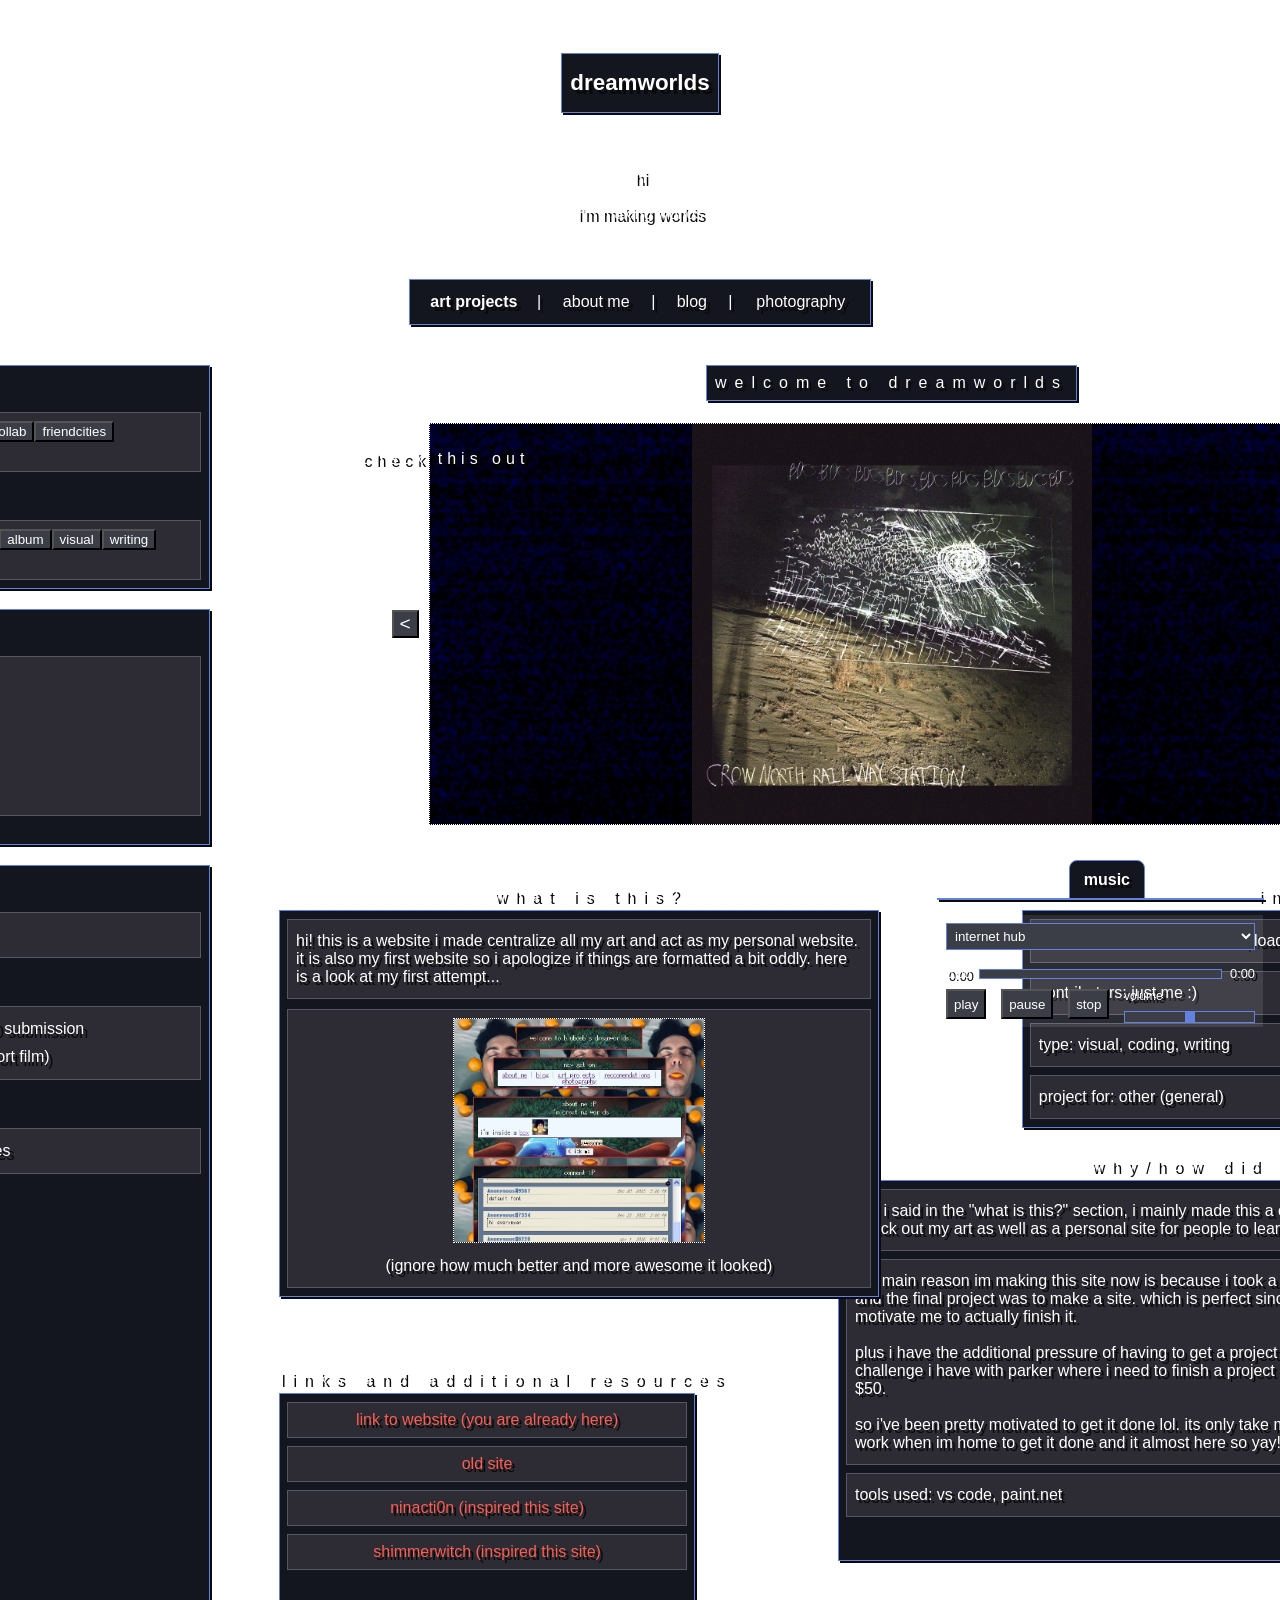
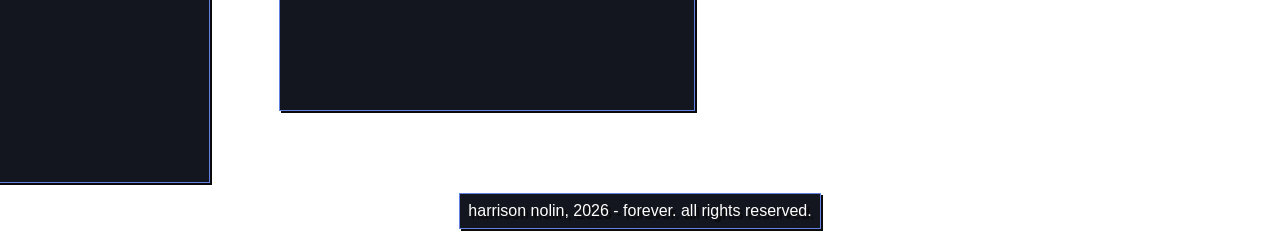
==== commit 53c3d1cb: "compressed files and added mobile view" ====
--- a/index.html
+++ b/index.html
@@ -1,6 +1,16 @@
 <!doctype html>
 <html lang="en">
     <head>
+        <!-- Google tag (gtag.js) -->
+        <script async src="https://www.googletagmanager.com/gtag/js?id=G-LP7QGFKF13"></script>
+        <script>
+        window.dataLayer = window.dataLayer || [];
+        function gtag(){dataLayer.push(arguments);}
+        gtag('js', new Date());
+
+        gtag('config', 'G-LP7QGFKF13');
+        </script>
+        
         <meta charset="utf-8">  
         <meta name="viewport" content="width=device-width,initial-scale=1.0">
         <meta name="description" content="welcome to dreamworlds, this page shows off the art projects of harrison nolin">
@@ -15,6 +25,9 @@
         <script src="carousel.js"></script>
         <script src="openphoto.js"></script>
     </head>
+
+    
+
     <body>
         <a class="headeranchor" href="index.html">
             <header class="simplecontainer">
@@ -73,14 +86,14 @@
                     <div id="currentprojects" class="content topdown">
                         <a class="nav-link" data-target="ghsl">greyhillstarslie</a>
                         <a class="nav-link" data-target="b43ey">b43ey</a>
-                        <a class="nav-link" data-target="parkercollab"">parker collab</a>
-                        <a class="nav-link" data-target="friendcities"">friendcities</a>
+                        <a class="nav-link" data-target="parkercollab">parker collab</a>
+                        <a class="nav-link" data-target="friendcities">friendcities</a>
                     </div>
                 </nav>
 
                 <nav id="art" class="simplecontainer">
                     <p>2026</p>
-                    <div id="2026" class="content topdown">
+                    <div id="d2026" class="content topdown">
                         <!-- not released yet
                         <a class="nav-link" data-target="2026usfsf" data-project="parkercollab" data-type="film,collaboration">april: untitled science fiction short film</a>
                         -->
@@ -88,13 +101,13 @@
                     </div>
 
                     <p>2025</p>
-                    <div id="2025" class="content topdown">
+                    <div id="d2025" class="content topdown">
                         <a class="nav-link" data-target="2025fc10" data-project="friendcities" data-type="visual,writing">december: friendcities volume 10 submission</a>
                         <a class="nav-link" data-target="2025dit" data-project="parkercollab,dit" data-type="film,collaboration">october: dead internet theory (short film)</a>
                     </div>
 
                     <p>2024</p>
-                    <div id="2024" class="content topdown">
+                    <div id="d2024" class="content topdown">
                         <a class="nav-link" data-target="2024bdcs" data-project="cnrs" data-type="music,album">july: barren desert, concrete spires</a>   
                     </div>
                 </nav>
@@ -110,14 +123,14 @@
                     <div class="announcements" data-carousel="ghsl">
                         <button class="slideLeft arrow"><</button>
                         <div class="carousel poster">
-                            <img src="assets/images/ghslbig.jpg" alt="greyhillstarslie image" class="slide content-image photoopen" onclick="openPhoto(this)">
-                            <img src="photogallery\compressed\DSC01029-compressed.jpg" alt="field" class="slide content-image photoopen" onclick="openPhoto(this)">
-                            <img src="photogallery\compressed\DSC01368-compressed.jpg" alt="field" class="slide content-image photoopen" onclick="openPhoto(this)">
-                            <img src="photogallery\compressed\DSC08170 edit-compressed.jpg" alt="field" class="slide content-image photoopen" onclick="openPhoto(this)">
-                            <img src="photogallery\compressed\DSC01719-compressed.jpg" alt="field" class="slide content-image photoopen" onclick="openPhoto(this)">
-                            <img src="photogallery\compressed\DSC08186 edit-compressed.jpg" alt="field" class="slide content-image photoopen" onclick="openPhoto(this)">
-                            <img src="photogallery\compressed\DSC01155-compressed.jpg" alt="field" class="slide content-image photoopen" onclick="openPhoto(this)">
-                            <img src="photogallery\compressed\DSC01093-compressed.jpg" alt="field" class="slide content-image photoopen" onclick="openPhoto(this)">
+                            <img src="assets/images/ghslbig-thumb.jpg" data-full="assets/images/ghslbig.jpg" alt="greyhillstarslie image" class="slide content-image photoopen thumb" onclick="openPhoto(this)">
+                            <img src="photogallery/thumbnails/DSC01029-thumb.jpg" data-full="photogallery/compressed/DSC01029-compressed.jpg" class="slide content-image photoopen thumb" onclick="openPhoto(this)">
+                            <img src="photogallery/thumbnails/DSC01368-thumb.jpg" data-full="photogallery/compressed/DSC01368-compressed.jpg" class="slide content-image photoopen thumb" onclick="openPhoto(this)">
+                            <img src="photogallery/thumbnails/DSC08170 edit-thumb.jpg" data-full="photogallery/compressed/DSC08170 edit-compressed.jpg"  class="slide content-image photoopen thumb" onclick="openPhoto(this)">
+                            <img src="photogallery/thumbnails/DSC01719-thumb.jpg" data-full="photogallery/compressed/DSC01719-compressed.jpg"  class="slide content-image photoopen thumb" onclick="openPhoto(this)">
+                            <img src="photogallery/thumbnails/DSC08186 edit-thumb.jpg" data-full="photogallery/compressed/DSC08186 edit-compressed.jpg"  class="slide content-image photoopen thumb" onclick="openPhoto(this)">
+                            <img src="photogallery/thumbnails/DSC01155-thumb.jpg" data-full="photogallery/compressed/DSC01155-compressed.jpg"  class="slide content-image photoopen thumb" onclick="openPhoto(this)">
+                            <img src="photogallery/thumbnails/DSC01093-thumb.jpg" data-full="photogallery/compressed/DSC01093-compressed.jpg"  class="slide content-image photoopen thumb" onclick="openPhoto(this)">
                         
                         </div>
                         <button class="slideRight arrow">></button>
@@ -229,7 +242,7 @@
             <section id="b43ey" class="projectdisplay">
                 <div class="miniheader">
                     <h2 class="title simplecontainer">b43ey</h2>
-                    <img src="assets/images/dit.jpg" alt="clouds in the sky" class="hero photoopen" onclick="openPhoto(this)">
+                    <img src="assets/images/dit.jpg" data-full="assets/images/dit.jpg" alt="clouds in the sky" class="hero photoopen" onclick="openPhoto(this)">
                 </div>
                 <div class="minimain">
 
@@ -335,7 +348,7 @@
             <section id="parkercollab" class="projectdisplay">
                 <div class="miniheader">
                     <h2 class="title simplecontainer">parker collab</h2>
-                    <img src="assets/images/parkercollab.png" alt="frame from short film we did" class="hero photoopen" onclick="openPhoto(this)">
+                    <img src="assets/images/parkercollab-thumb.png" data-full="assets/images/parkercollab.png" alt="frame from short film we did" class="hero photoopen thumb" onclick="openPhoto(this)">
                 </div>
                 <div class="minimain">
 
@@ -652,7 +665,7 @@
                     <div class="announcements" data-carousel="website">
                         <button class="slideLeft arrow"><</button>
                         <div class="carousel poster">
-                            <a class="nav-link" data-target="2024bdcs" data-project="cnrs"><img id="bdcs" class="slide" src="assets/images/bdcs.jpg"></a>
+                            <a class="nav-link" data-target="2024bdcs" data-project="cnrs"><img id="bdcs" class="slide thumb" src="assets/images/bdcs-thumb.jpg" data-full="assets/images/bdcs.jpg" alt="bdcs album art"></a>
                             <a class="nav-link" data-target="2025dit"><img id="dit-announcment" class="slide" src="assets/images/dit.png"></a>
                         </div>
                         <button class="slideRight arrow">></button>
@@ -766,7 +779,7 @@
                 
                 <div class="miniheader">
                     <h2 class="title simplecontainer">night on the town</h2>
-                    <img src="assets/images/friendcitiesvol10.png" alt="submission for friendcities" class="hero photoopen" onclick="openPhoto(this)">
+                    <img src="assets/images/friendcitiesvol10-thumb.png" data-full="assets/images/friendcitiesvol10.png" alt="submission for friendcities" class="hero thumb photoopen" onclick="openPhoto(this)">
                 </div>
 
                 <div class="minimain">
@@ -975,7 +988,7 @@
                 <div class="miniheader">
                     <h2 class="title simplecontainer">barren desert, concrete spires</h2>
                     <div id="bdcsheader">                   
-                        <img id="bdcshero" src="assets/images/bdcs.jpg" class="photoopen" onclick="openPhoto(this)">
+                        <img id="bdcshero" class="photoopen thumb" src="assets/images/bdcs-thumb.jpg" data-full="assets/images/bdcs.jpg" alt="bdcs album art" onclick="openPhoto(this)">
                         <iframe id="bdcsplayer" 
                         src="https://bandcamp.com/EmbeddedPlayer/album=2708162072/size=large/bgcol=333333/linkcol=0f91ff/artwork=none/transparent=true/" seamless>
                             <a href="https://crownorthrailwaystation.bandcamp.com/album/barren-desert-concrete-spires">
--- a/general.css
+++ b/general.css
@@ -12,6 +12,11 @@
     cursor: url("assets/cursor/Mystery\ arrow.cur"), auto;
 }
 
+@font-face {
+   font-family: "WinXP";
+   src: url('https://xobyte.org/files/fonts/win.woff');
+}
+
 h1 {
     color: #FFF;
     text-align: center;
@@ -374,4 +379,58 @@
 .slide.active {
     opacity: 1;
     pointer-events: auto;
+}
+
+@media (max-width: 768px) {
+
+    body {
+        background-size: fill;
+    }
+
+    nav {
+        width: 90%
+    }
+
+    main {
+        display: flex;
+        flex-direction: column;
+    }
+
+    button {
+        box-shadow: 2px 2px #545454 inset, 2px 2px #000000;
+        background-color: #3B3E46;
+    }
+
+    .nav-link {
+        width: 80%;
+        height: 40px;
+        margin: 0;
+        box-shadow: 2px 2px #545454 inset, 2px 2px #000000;
+        background-color: #3B3E46;
+
+        display: flex;
+        align-items: center;
+        justify-content: center;
+    }
+
+    #musicplayer-tab {
+        bottom: 0;
+        left: 0;
+        right: 0;
+        
+        left: 50%;
+        transform: translateX(-50%);
+        width: fit-content;
+    }
+
+    #musicplayer {
+        bottom: 0;
+        left: 0;
+        right: 0;
+        
+        left: 50%;
+        transform: translateX(-50%);
+        width: fit-content;
+    }
+
 }
--- a/artprojects.css
+++ b/artprojects.css
@@ -265,6 +265,12 @@
     left: 20px;
     bottom: 5px;
 }
+
+h2.simplecontainer {
+    text-align: center;
+    margin: 0 auto;
+}
+
 .description .content {
     margin: 0;
 }
@@ -421,8 +427,8 @@
     margin: 0 auto;
     overflow: hidden;
     background-color:#000000;
-    background-image: url("photogallery/compressed/DSC02089-compressed.jpg");
-    background-size: cover;
+    background-image: url("assets/images/carouselbackground.png");
+    background-size: 100%;
     
 
     /* box-shadow: 1px 1px #fff; */
@@ -518,3 +524,159 @@
     width: 252;
     height: auto;
 }
+
+/* test */
+
+@media (max-width: 768px) {
+
+    body {
+        background-size: fill;
+    }
+
+    nav {
+        width: 90%
+    }
+
+    main {
+        display: flex;
+        flex-direction: column;
+    }
+
+    #filter button{
+        height: 60px;
+    }
+
+    #currentprojects, #d2026, #d2025, #d2024 {
+        flex-wrap: wrap;
+        align-content: center;
+        text-align: center;
+        
+        display: flex;
+        flex-direction: column;
+        gap: 10px;
+    }
+
+
+    button {
+        box-shadow: 2px 2px #545454 inset, 2px 2px #000000;
+        background-color: #3B3E46;
+    }
+
+    .nav-link {
+        width: 80%;
+        height: 40px;
+        margin: 0;
+        box-shadow: 2px 2px #545454 inset, 2px 2px #000000;
+        background-color: #3B3E46;
+
+        display: flex;
+        align-items: center;
+        justify-content: center;
+    }
+
+    .miniheader .nav-link {
+        background-color: transparent;
+        box-shadow: none;
+    }
+
+    #art {
+        height: fit-content;
+    }
+
+    #art p {
+        text-align: center;
+        justify-self: center;
+        font-size: 20px;
+    }
+
+    .miniheader {
+        width: 100%;
+        margin-top: 20px;
+    }
+
+    h2.simplecontainer {
+        text-align: center;
+        margin: 0 auto;
+        width: 90%;
+    }
+
+    .announcements {
+        width: 95%;
+        justify-self: center;
+        align-self: center;
+        gap: 15px;
+    }
+
+    .arrow {
+        width: 10%;
+        height: 10%;
+    }
+
+    .slide {
+        object-fit: contain;
+    }
+
+    .minimain {
+        display: flex;
+        flex-direction: column;
+        height: fit-content;
+        justify-content: center;
+        align-content: center;
+        gap: 40px;
+        width: 100%;
+        margin-left: 0;
+        margin-right: 0;
+    }
+
+    .minimain div {
+        position: relative;
+        width: 90%;
+        left: 0;
+        right: 0;
+        bottom: 0;
+        top: 0;
+        width: 95%;
+        align-self: center;
+    }
+
+    .minimain h2 {
+        position: relative;
+        left: 0;
+        right: 0;
+        bottom: 0;
+        top: 0;
+        margin-bottom: 10px;
+        width: fit-content;
+        text-align: center;
+    }
+
+    .announcementtext {
+        display: none;
+    }
+
+    .hero {
+        width: 100%;
+        height: auto;
+    }
+
+    #bdcsheader {
+        flex-direction: column;
+        align-content: center;
+        height: fit-content;
+    }
+
+    #bdcsplayer {
+        width: 100%;
+        height: 600px;
+    }
+
+    #musicplayer-tab {
+        right: 40%;
+    }
+
+    #musicplayer {
+        left: 12.5%;
+    }
+
+}
+
